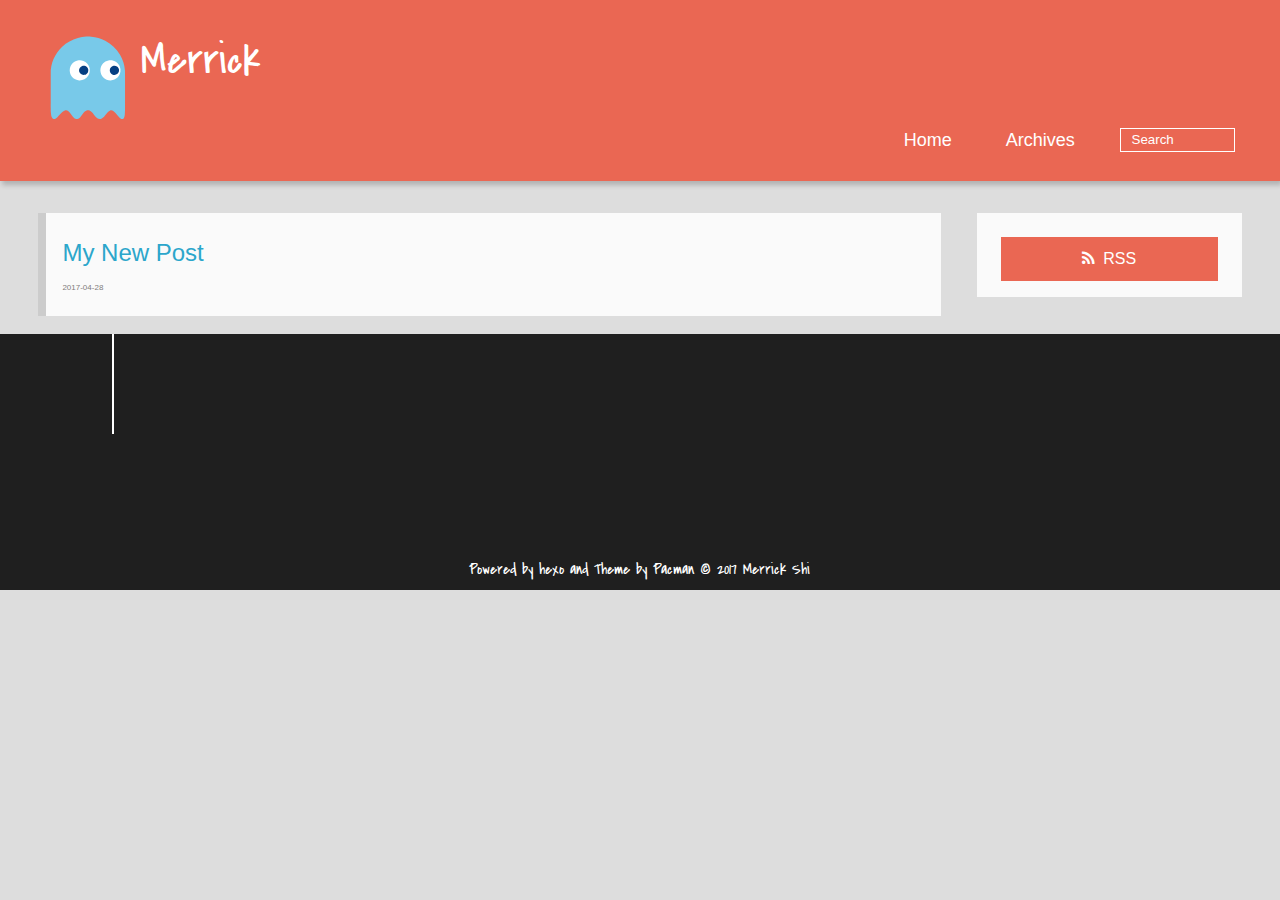
==== index.html @ 4b2f4766 "removed pages" ====
<!DOCTYPE HTML>
<html >
<head>
  <meta charset="UTF-8">
  
    <title>Merrick</title>
    <meta name="viewport" content="width=device-width, initial-scale=1, maximum-scale=3, minimum-scale=1">
    
    <meta name="author" content="Merrick Shi">
    
    
    
    
    
    <link rel="icon" href="/img/favicon.ico">
    
    
    <link rel="apple-touch-icon" href="/img/pacman.jpg">
    <link rel="apple-touch-icon-precomposed" href="/img/pacman.jpg">
    
    <link rel="stylesheet" href="/css/style.css">
</head>

  <body>
    <header>
      <div>
		
			<div id="imglogo">
				<a href="/"><img src="/img/logo.svg" alt="Merrick" title="Merrick"/></a>
			</div>
			
			<div id="textlogo">
				<h1 class="site-name"><a href="/" title="Merrick">Merrick</a></h1>
				<h2 class="blog-motto"></h2>
			</div>
			<div class="navbar"><a class="navbutton navmobile" href="#" title="Menu">
			</a></div>
			<nav class="animated">
				<ul>
					
						<li><a href="/">Home</a></li>
					
						<li><a href="/archives">Archives</a></li>
					
					<li>
					
					<form class="search" action="//google.com/search" method="get" accept-charset="utf-8">
						<label>Search</label>
						<input type="text" id="search" name="q" autocomplete="off" maxlength="20" placeholder="Search" />
						<input type="hidden" name="q" value="site:merrickshi.win">
					</form>
					
					</li>
				</ul>
			</nav>			
</div>

    </header>
    <div id="container">
      <div id="main">

  <section class="post" itemscope itemprop="blogPost">
  
    <a href="/2017/04/28/My-New-Post/" title="My New Post" itemprop="url">
  
    <h1 itemprop="name">My New Post</h1>
    
     
           <p itemprop="description" ></p>
        
    
    <time datetime="2017-04-28T09:28:12.000Z" itemprop="datePublished">2017-04-28</time>
  </a>
</section>


</div>
      <div class="openaside"><a class="navbutton" href="#" title="Show Sidebar"></a></div>

<div id="asidepart">
<div class="closeaside"><a class="closebutton" href="#" title="Hide Sidebar"></a></div>
<aside class="clearfix">

  

  

  <div class="rsspart">
	<a href="null" target="_blank" title="rss">RSS</a>
</div>

</aside>
</div>
    </div>
    <footer><div id="footer" >
	
	<div class="line">
		<span></span>
		<div class="author"></div>
	</div>
	
	
	<div class="social-font clearfix">
		
		
		
		
		
	</div>
		<p class="copyright">Powered by <a href="http://hexo.io" target="_blank" title="hexo">hexo</a> and Theme by <a href="https://github.com/A-limon/pacman" target="_blank" title="Pacman">Pacman</a> © 2017 
		
		<a href="http://merrickshi.win" target="_blank" title="Merrick Shi">Merrick Shi</a>
		
		</p>
</div>
</footer>
    <script src="/js/jquery-2.1.0.min.js"></script>
<script type="text/javascript">
$(document).ready(function(){ 
  $('.navbar').click(function(){
    $('header nav').toggleClass('shownav');
  });
  var myWidth = 0;
  function getSize(){
    if( typeof( window.innerWidth ) == 'number' ) {
      myWidth = window.innerWidth;
    } else if( document.documentElement && document.documentElement.clientWidth) {
      myWidth = document.documentElement.clientWidth;
    };
  };
  var m = $('#main'),
      a = $('#asidepart'),
      c = $('.closeaside'),
      o = $('.openaside');
  $(window).resize(function(){
    getSize(); 
    if (myWidth >= 1024) {
      $('header nav').removeClass('shownav');
    }else
    {
      m.removeClass('moveMain');
      a.css('display', 'block').removeClass('fadeOut');
      o.css('display', 'none');
        
    }
  });
  c.click(function(){
    a.addClass('fadeOut').css('display', 'none');
    o.css('display', 'block').addClass('fadeIn');
    m.addClass('moveMain');
  });
  o.click(function(){
    o.css('display', 'none').removeClass('beforeFadeIn');
    a.css('display', 'block').removeClass('fadeOut').addClass('fadeIn');      
    m.removeClass('moveMain');
  });
  $(window).scroll(function(){
    o.css("top",Math.max(80,260-$(this).scrollTop()));
  });
});
</script>







  </body>
 </html>
---- css/style.css ----
html,
body,
div,
span,
applet,
object,
iframe,
h1,
h2,
h3,
h4,
h5,
h6,
p,
blockquote,
pre,
a,
abbr,
acronym,
address,
big,
cite,
code,
del,
dfn,
em,
img,
ins,
kbd,
q,
s,
samp,
small,
strike,
strong,
sub,
sup,
tt,
var,
dl,
dt,
dd,
ol,
ul,
li,
fieldset,
form,
label,
legend,
table,
caption,
tbody,
tfoot,
thead,
tr,
th,
td {
  margin: 0;
  padding: 0;
  border: 0;
  outline: 0;
  font-weight: inherit;
  font-style: inherit;
  font-family: inherit;
  font-size: 100%;
  vertical-align: baseline;
}
body {
  line-height: 1;
  color: #000;
  background: #fff;
}
ol,
ul {
  list-style: none;
}
table {
  border-collapse: separate;
  border-spacing: 0;
  vertical-align: middle;
}
caption,
th,
td {
  text-align: left;
  font-weight: normal;
  vertical-align: middle;
}
a img {
  border: none;
}
/* custom Font*/
@font-face {
  font-family: "covered_by_your_graceregular";
  font-weight: normal;
  font-style: normal;
  src: url("../font/coveredbyyourgrace-webfont.eot");
  src: url("../font/coveredbyyourgrace-webfont.eot?#iefix") format('embedded-opentype'), url("../font/coveredbyyourgrace-webfont.svg#covered_by_your_graceregular") format('svg'), url("../font/coveredbyyourgrace-webfont.woff") format('woff'), url("../font/coveredbyyourgrace-webfont.ttf") format('truetype');
}
/* icon Font */
@font-face {
  font-family: "FontAwesome";
  font-style: normal;
  font-weight: normal;
  src: url("../font/fontawesome-webfont.eot?v=#4.0.3");
  src: url("../font/fontawesome-webfont.eot?#iefix&v=#4.0.3") format("embedded-opentype"), url("../font/fontawesome-webfont.woff?v=#4.0.3") format("woff"), url("../font/fontawesome-webfont.ttf?v=#4.0.3") format("truetype"), url("../font/fontawesome-webfont.svg#fontawesomeregular?v=#4.0.3") format("svg");
}
/* Public style */
* {
  -webkit-margin-before: 0;
  -webkit-margin-after: 0;
}
body {
  background: #ddd;
  font-family: "Helvetica Neue", "Helvetica", "Microsoft YaHei", "WenQuanYi Micro Hei", Arial, sans-serif;
  font-size: 100%;
  color: #817c7c;
  line-height: 1.5;
}
small {
  font-size: 80%;
}
sub,
sup {
  font-size: 75%;
  line-height: 0;
  position: relative;
  vertical-align: baseline;
}
sup {
  top: -0.5em;
  padding-left: 0.3em;
}
sub {
  bottom: -0.25em;
}
a {
  text-decoration: none;
  color: #817c7c;
}
a:hover,
a:focus {
  outline: 0;
  text-decoration: none;
  -webkit-transition: color 0.25s, background 0.5s;
  -moz-transition: color 0.25s, background 0.5s;
  -o-transition: color 0.25s, background 0.5s;
  -ms-transition: color 0.25s, background 0.5s;
  transition: color 0.25s, background 0.5s;
}
a:hover:before {
  -webkit-transition: color 0.25s, background 0.5s;
  -moz-transition: color 0.25s, background 0.5s;
  -o-transition: color 0.25s, background 0.5s;
  -ms-transition: color 0.25s, background 0.5s;
  transition: color 0.25s, background 0.5s;
}
input:focus {
  outline: none;
}
input,
button {
  margin: 0;
  padding: 0;
}
input::-moz-focus-inner,
button::-moz-focus-inner {
  border: 0;
  padding: 0;
}
h1 {
  font-size: 1.5em;
}
.fa {
  display: inline-block;
  font-family: FontAwesome;
  font-style: normal;
  font-weight: normal;
  line-height: 1;
  -webkit-font-smoothing: antialiased;
  -moz-osx-font-smoothing: grayscale;
}
.clearfix {
  zoom: 1;
}
.clearfix:before,
.clearfix:after {
  content: "";
  display: table;
}
.clearfix:after {
  clear: both;
}
::-webkit-input-placeholder {
  color: #fff;
  padding: 2px 0 0 4px;
}
::-moz-placeholder {
  color: #fff;
  padding: 2px 0 0 4px;
}
:-ms-input-placeholder {
  color: #fff;
  padding: 2px 0 0 4px;
}
::-webkit-input-placeholder::before {
  font-family: "FontAwesome";
  -webkit-font-smoothing: antialiased;
  -moz-osx-font-smoothing: grayscale;
  content: "\f002";
  padding-right: 4px;
}
::-moz-placeholder:before {
  font-family: "FontAwesome";
  -webkit-font-smoothing: antialiased;
  -moz-osx-font-smoothing: grayscale;
  content: "\f002";
  padding-right: 4px;
}
:-ms-input-placeholder::before {
  font-family: "FontAwesome";
  -webkit-font-smoothing: antialiased;
  -moz-osx-font-smoothing: grayscale;
  content: "\f002";
  padding-right: 4px;
}
input[type="search"]::-webkit-search-cancel-button,
input[type="search"]::-webkit-search-decoration {
  -webkit-appearance: none;
}
::-webkit-search-cancel-button:after {
  font-family: "FontAwesome";
  -webkit-font-smoothing: antialiased;
  -moz-osx-font-smoothing: grayscale;
  content: '\f00d';
  color: #fff;
  padding-right: 4px;
}
/* css3 animate */
.animated {
  -webkit-animation-fill-mode: both;
  -moz-animation-fill-mode: both;
  -o-animation-fill-mode: both;
  -ms-animation-fill-mode: both;
  animation-fill-mode: both;
  -webkit-animation-duration: 1s;
  -moz-animation-duration: 1s;
  -o-animation-duration: 1s;
  -ms-animation-duration: 1s;
  animation-duration: 1s;
}
@-webkit-keyframes fadeIn {
  0% {
    opacity: 0;
    -ms-filter: "progid:DXImageTransform.Microsoft.Alpha(Opacity=0)";
    filter: alpha(opacity=0);
  }
  100% {
    opacity: 1;
    -ms-filter: none;
    filter: none;
  }
}
.fadeIn {
  -webkit-animation-name: fadeIn;
  -moz-animation-name: fadeIn;
  -o-animation-name: fadeIn;
  -ms-animation-name: fadeIn;
  animation-name: fadeIn;
}
.fadeOut {
  -webkit-animation-name: fadeOut;
  -moz-animation-name: fadeOut;
  -o-animation-name: fadeOut;
  -ms-animation-name: fadeOut;
  animation-name: fadeOut;
}
@-moz-keyframes fadeInDown {
  0% {
    opacity: 0;
    -ms-filter: "progid:DXImageTransform.Microsoft.Alpha(Opacity=0)";
    filter: alpha(opacity=0);
    -webkit-transform: translateY(-20px);
    -moz-transform: translateY(-20px);
    -o-transform: translateY(-20px);
    -ms-transform: translateY(-20px);
    transform: translateY(-20px);
  }
  100% {
    opacity: 1;
    -ms-filter: none;
    filter: none;
    -webkit-transform: translateY(0);
    -moz-transform: translateY(0);
    -o-transform: translateY(0);
    -ms-transform: translateY(0);
    transform: translateY(0);
  }
}
@-webkit-keyframes fadeInDown {
  0% {
    opacity: 0;
    -ms-filter: "progid:DXImageTransform.Microsoft.Alpha(Opacity=0)";
    filter: alpha(opacity=0);
    -webkit-transform: translateY(-20px);
    -moz-transform: translateY(-20px);
    -o-transform: translateY(-20px);
    -ms-transform: translateY(-20px);
    transform: translateY(-20px);
  }
  100% {
    opacity: 1;
    -ms-filter: none;
    filter: none;
    -webkit-transform: translateY(0);
    -moz-transform: translateY(0);
    -o-transform: translateY(0);
    -ms-transform: translateY(0);
    transform: translateY(0);
  }
}
@-o-keyframes fadeInDown {
  0% {
    opacity: 0;
    -ms-filter: "progid:DXImageTransform.Microsoft.Alpha(Opacity=0)";
    filter: alpha(opacity=0);
    -webkit-transform: translateY(-20px);
    -moz-transform: translateY(-20px);
    -o-transform: translateY(-20px);
    -ms-transform: translateY(-20px);
    transform: translateY(-20px);
  }
  100% {
    opacity: 1;
    -ms-filter: none;
    filter: none;
    -webkit-transform: translateY(0);
    -moz-transform: translateY(0);
    -o-transform: translateY(0);
    -ms-transform: translateY(0);
    transform: translateY(0);
  }
}
@keyframes fadeInDown {
  0% {
    opacity: 0;
    -ms-filter: "progid:DXImageTransform.Microsoft.Alpha(Opacity=0)";
    filter: alpha(opacity=0);
    -webkit-transform: translateY(-20px);
    -moz-transform: translateY(-20px);
    -o-transform: translateY(-20px);
    -ms-transform: translateY(-20px);
    transform: translateY(-20px);
  }
  100% {
    opacity: 1;
    -ms-filter: none;
    filter: none;
    -webkit-transform: translateY(0);
    -moz-transform: translateY(0);
    -o-transform: translateY(0);
    -ms-transform: translateY(0);
    transform: translateY(0);
  }
}
body >header {
  width: 100%;
  -webkit-box-shadow: 2px 4px 5px rgba(3,3,3,0.2);
  box-shadow: 2px 4px 5px rgba(3,3,3,0.2);
  background: #ea6753;
  color: #fff;
  padding: 1em 0 0.8em;
}
@media only screen and (min-width: 1024px) {
  body >header {
    padding: 1.8em 0 1.5em;
  }
}
body >header >div {
  width: 95%;
  margin: 0 auto;
  position: relative;
  overflow: hidden;
}
@media only screen and (min-width: 1024px) {
  body >header >div {
    width: 93%;
  }
}
body >header a {
  display: block;
  color: #fff;
}
#imglogo {
  float: left;
  width: 4em;
  height: 4em;
}
@media only screen and (min-width: 768px) {
  #imglogo {
    width: 5em;
  }
}
@media only screen and (min-width: 1024px) {
  #imglogo {
    width: 5.5em;
  }
}
#imglogo img {
  width: 4em;
}
@media only screen and (min-width: 768px) {
  #imglogo img {
    width: 5em;
  }
}
@media only screen and (min-width: 1024px) {
  #imglogo img {
    width: 5.5em;
  }
}
#textlogo {
  float: left;
  width: 75%;
  margin-left: 0.5em;
}
#textlogo h1.site-name {
  width: 86%;
  font-family: "covered_by_your_graceregular";
  font-size: 200%;
  line-height: 1.5;
  -webkit-font-smoothing: antialiased;
  -moz-osx-font-smoothing: grayscale;
}
@media only screen and (min-width: 768px) {
  #textlogo h1.site-name {
    font-size: 240%;
  }
}
@media only screen and (min-width: 1024px) {
  #textlogo h1.site-name {
    font-size: 280%;
  }
}
#textlogo h2.blog-motto {
  font-size: 0.7em;
  font-weight: normal;
}
@media only screen and (min-width: 768px) {
  #textlogo h2.blog-motto {
    font-size: 100%;
  }
}
@media only screen and (min-width: 1024px) {
  #textlogo h2.blog-motto {
    font-size: 110%;
  }
}
.navbar {
  position: absolute;
  width: 2em;
  right: 0em;
  top: 1em;
  padding: 0.5em;
}
@media only screen and (min-width: 1024px) {
  .navbar {
    display: none;
  }
}
.navbutton::before {
  font-family: "FontAwesome";
  -webkit-font-smoothing: antialiased;
  -moz-osx-font-smoothing: grayscale;
  content: "\f0c9";
}
.navmobile::before {
  padding-left: 1em;
}
header nav {
  float: left;
  width: 100%;
  font-size: 112.5%;
  padding-top: 0.5em;
  max-height: 0.01em;
  -webkit-transition: max-height 1s ease-out;
  -moz-transition: max-height 1s ease-out;
  -o-transition: max-height 1s ease-out;
  -ms-transition: max-height 1s ease-out;
  transition: max-height 1s ease-out;
}
@media only screen and (min-width: 568px) {
  header nav {
    width: 50%;
  }
}
@media only screen and (min-width: 1024px) {
  header nav {
    float: right;
    width: auto;
    margin-top: 1em;
    max-height: none;
  }
}
@media only screen and (min-width: 1024px) {
  header nav ul {
    float: right;
  }
}
@media only screen and (min-width: 1024px) {
  header nav ul li {
    float: left;
  }
}
header nav ul li a {
  padding: 0.2em 0 0.2em 1em;
}
@media only screen and (min-width: 1024px) {
  header nav ul li a {
    padding: 0.2em 1.5em;
  }
}
header nav ul li a:hover {
  background: #dd2c11;
  color: #e9cd4c;
}
.shownav {
  max-height: 40em;
}
.search {
  padding: 0.1em 0 0 1em;
}
.search input {
  line-height: 1.7;
  border: 1px solid #fff;
  color: #fff;
  background: transparent;
  width: 80%;
  padding-left: 0.5em;
}
@media only screen and (min-width: 1024px) {
  .search input {
    width: 8em;
    -webkit-transition: 0.5s width;
    -moz-transition: 0.5s width;
    -o-transition: 0.5s width;
    -ms-transition: 0.5s width;
    transition: 0.5s width;
  }
  .search input:focus {
    width: 15em;
  }
}
.search label {
  display: none;
}
/* index layout */
#container {
  width: 95%;
  margin: 0 auto;
  overflow: hidden;
}
@media only screen and (min-width: 768px) {
  #container {
    width: 96%;
  }
}
@media only screen and (min-width: 1024px) {
  #container {
    width: 94%;
  }
}
@media only screen and (min-width: 1560px) {
  #container {
    width: 82%;
  }
}
#main {
  margin: 1em 0 0;
  line-height: 1.8;
}
@media only screen and (min-width: 1024px) {
  #main {
    margin: 2em 0 0;
    width: 75%;
    float: left;
    -webkit-transition: margin 0.5s ease-out;
    -moz-transition: margin 0.5s ease-out;
    -o-transition: margin 0.5s ease-out;
    -ms-transition: margin 0.5s ease-out;
    transition: margin 0.5s ease-out;
  }
}
#main section.post {
  background: #fafafa;
  margin-bottom: 0.125em;
}
#main section.post a {
  display: block;
  border-left: 0.5em solid #ccc;
  -webkit-transition: border-left 0.45s;
  -moz-transition: border-left 0.45s;
  -o-transition: border-left 0.45s;
  -ms-transition: border-left 0.45s;
  transition: border-left 0.45s;
  padding: 0.5em;
}
@media only screen and (min-width: 768px) {
  #main section.post a {
    padding: 1em;
  }
}
#main section.post a:hover {
  border-left: 0.5em solid #ea6753;
}
#main section.post a h1 {
  color: #2ca6cb;
  line-height: 2;
}
#main section.post a p {
  color: #817c7c;
}
#main section.post a time {
  color: #817c7c;
  display: block;
  margin: 0.5em 0;
  font-size: 0.5em;
}
.moveMain {
  margin-left: 10% !important;
}
#page-nav {
  background: #fafafa;
  text-align: center;
  overflow: hidden;
}
#page-nav a,
#page-nav span {
  display: inline-block;
  padding: 0.5em 1em;
}
#page-nav a {
  color: #2ca6cb;
}
#page-nav a:hover {
  background: #ccc;
  color: #ea6753;
}
#page-nav .prev {
  float: left;
  border-left: 0.5em solid #ccc;
  -webkit-transition: border-left 0.5s;
  -moz-transition: border-left 0.5s;
  -o-transition: border-left 0.5s;
  -ms-transition: border-left 0.5s;
  transition: border-left 0.5s;
}
#page-nav .prev:hover {
  border-left: 0.5em solid #ea6753;
}
#page-nav .next {
  float: right;
}
#page-nav .page-number {
  display: none;
}
@media only screen and (min-width: 768px) {
  #page-nav .page-number {
    display: inline-block;
  }
}
#page-nav .current {
  color: #b8b8b8;
  font-weight: bold;
}
#page-nav .space {
  color: #2ca6cb;
}
/* page layout */
@media only screen and (min-width: 1024px) {
  .page {
    margin-left: 10% !important;
  }
}
/* archive layout */
.category-icon:before,
.tag-icon:before,
.archive-icon:before {
  font-family: "FontAwesome";
  -webkit-font-smoothing: antialiased;
  -moz-osx-font-smoothing: grayscale;
  color: #ccc;
  font-size: 100%;
  padding-right: 0.3em;
}
.category-icon:before {
  content: "\f07b";
}
.tag-icon:before {
  content: "\f02c";
}
.archive-icon:before {
  content: "\f187";
}
.archive-title {
  margin: 1em 0;
  width: 97%;
  padding: 2em 0 2em 3%;
  background: #fafafa;
  border-left: 0.5em solid #ccc;
}
@media only screen and (min-width: 1024px) {
  .archive-title {
    margin: 2em 0;
    width: 18.5%;
    padding-left: 0.5%;
    float: left;
  }
}
.archive-title h2 {
  width: 90%;
  color: #2ca6cb;
  font-size: 120%;
}
.archive-title a {
  color: #2ca6cb;
  -webkit-transition: color 0.5s;
  -moz-transition: color 0.5s;
  -o-transition: color 0.5s;
  -ms-transition: color 0.5s;
  transition: color 0.5s;
}
.archive-title a:hover {
  color: #ea6753;
  -webkit-transition: color 0.5s;
  -moz-transition: color 0.5s;
  -o-transition: color 0.5s;
  -ms-transition: color 0.5s;
  transition: color 0.5s;
}
.current {
  color: #ea6753 !important;
}
@media only screen and (min-width: 768px) {
  .archive-part {
    min-height: 200px;
  }
}
@media only screen and (min-width: 1024px) {
  .archive-part {
    width: 78% !important;
    float: right;
    margin-left: 2% !important;
  }
}
.archive-part section.post {
  width: 100%;
}
@media only screen and (min-width: 768px) {
  .archive-part section.post {
    float: left;
    width: 50%;
  }
}
@media only screen and (min-width: 1024px) {
  .archive-part section.post {
    width: 33.333%;
  }
}
@media only screen and (min-width: 768px) {
  .archive-nav {
    width: 100%;
    float: left;
    margin-top: 1em;
  }
}
/* tags&categories layout */
.all-list-box {
  min-height: 400px;
}
.post,
.page {
  background: #fafafa;
}
.post a,
.page a {
  color: #2ca6cb;
}
.post a:hover,
.page a:hover {
  color: #ea6753;
}
@media only screen and (min-width: 768px) {
  article header.article-info {
    border-bottom: 1px solid #dbdbdb;
  }
}
article header.article-info >h1 {
  padding: 0.2em 3%;
  font-size: 170%;
  line-height: 1.5;
  word-wrap: break-word;
  word-break: normal;
  -webkit-font-smoothing: antialiased;
  -moz-osx-font-smoothing: grayscale;
  border-left: 5px solid #ea6753;
}
@media only screen and (min-width: 1024px) {
  article header.article-info >h1 {
    font-size: 200%;
    padding-top: 0.3em;
  }
}
article header.article-info >p.article-author {
  padding: 0.3em 4% 0.3em 0;
  text-align: right;
  border-bottom: 1px solid #dbdbdb;
}
@media only screen and (min-width: 768px) {
  article header.article-info >p.article-author {
    float: right;
    border-bottom: none;
  }
}
article header.article-info >p.article-time {
  padding-top: 0.5em;
  font-size: 0.8em;
  text-align: center;
}
@media only screen and (min-width: 768px) {
  article header.article-info >p.article-time {
    float: right;
    margin-right: 1em;
    padding-top: 0.1em;
    font-size: 0.9em;
  }
}
article header.article-info >p.article-time:before {
  font-family: "FontAwesome";
  font-size: 130%;
  content: "\f017";
  -webkit-font-smoothing: antialiased;
  -moz-osx-font-smoothing: grayscale;
}
article .article-content {
  padding: 1.5em 4%;
}
article .article-content .kb {
  padding: 0.1em 0.6em;
  border: 1px solid #ccc;
  background-color: code-color;
  color: #8f8f8f;
  -webkit-box-shadow: 0 1px 0 rgba(0,0,0,0.2), 0 0 0 2px #fff inset;
  box-shadow: 0 1px 0 rgba(0,0,0,0.2), 0 0 0 2px #fff inset;
  border-radius: 3px;
  display: inline-block;
  margin: 0 0.1em;
  text-shadow: 0 1px 0 #fff;
  line-height: 1.5;
  white-space: nowrap;
}
article .article-content h1,
article .article-content h2 {
  font-size: 180%;
  line-height: 1.2em;
}
article .article-content h3,
article .article-content h4,
article .article-content h5,
article .article-content h6 {
  font-size: 140%;
}
article .article-content h1,
article .article-content h2,
article .article-content h3,
article .article-content h4,
article .article-content h5,
article .article-content h6 {
  color: #333;
  -webkit-font-smoothing: antialiased;
  -moz-osx-font-smoothing: grayscale;
  padding: 0.3em 0;
  margin: 0.5em 0;
}
article .article-content h1 >code,
article .article-content h2 >code,
article .article-content h3 >code,
article .article-content h4 >code,
article .article-content h5 >code,
article .article-content h6 >code {
  color: #a3a3a3;
}
article .article-content hr {
  border: 1px solid #dbdbdb;
}
article .article-content strong {
  font-weight: bold;
}
article .article-content em {
  font-style: italic;
}
article .article-content acronym,
article .article-content abbr {
  border-bottom: 1px dotted;
}
article .article-content blockquote {
  border-left: 0.2em solid #ea6753;
  margin: 0.65em 0 0.65em 4%;
  padding-left: 1%;
  line-height: 1.5;
  font-size: 110%;
}
article .article-content blockquote footer {
  background: #fafafa;
  padding: 0;
  margin: 0;
  font-size: 80%;
  line-height: 1em;
}
article .article-content blockquote cite {
  font-style: italic;
  padding-left: 0.5em;
}
article .article-content ul,
article .article-content ol {
  padding-left: 2em;
  font-size: 105%;
}
@media only screen and (min-width: 768px) {
  article .article-content ul,
  article .article-content ol {
    padding-left: 3em;
  }
}
article .article-content ul li {
  list-style: disc;
  text-align: match-parent;
  margin: 0.5em 0;
}
article .article-content ol li {
  list-style-type: decimal;
  margin: 0.5em 0;
}
article .article-content dl dt {
  font-weight: blod;
}
article .article-content ul li>code,
article .article-content ol li>code,
article .article-content p code,
article .article-content strong code,
article .article-content em code {
  font-family: Monaco, Menlo, Consolas, Courier New, monospace;
  background: #eee;
  color: #747070;
  border: 1px solid #d6d6d6;
  padding: 0 5px;
  margin: 0 2px;
  font-size: 90%;
  white-space: nowrap;
  text-shadow: 0 1px #fff;
}
article .article-content p {
  font-size: 105%;
  line-height: 1.7;
  margin: 0.7em 0;
}
@media only screen and (min-width: 1024px) {
  article .article-content p {
    margin: 1.2em 0;
  }
}
article .article-content img,
article .article-content video,
article .article-content figure img {
  max-width: 100%;
  display: block;
  margin: auto;
  height: auto;
  vertical-align: middle;
  padding-top: 0.5em;
}
@media only screen and (min-width: 1024px) {
  article .article-content img,
  article .article-content video,
  article .article-content figure img {
    padding-top: 0.7em;
  }
}
article .article-content figcaption,
article .article-content .caption {
  text-align: center;
  display: block;
  font-size: 0.9em;
  font-weight: blod;
}
article .article-content .video-container {
  position: relative;
  padding-top: 56%;
  height: 0;
  overflow: hidden;
}
article .article-content .video-container iframe,
article .article-content .video-container object,
article .article-content .video-container embed {
  position: absolute;
  top: 0;
  left: 0;
  width: 100%;
  height: 100%;
  margin-top: 0;
}
article .article-content table {
  width: 100%;
  border-collapse: collapse;
  border-spacing: 0;
}
article .article-content table th {
  font-weight: bold;
  border-bottom: 3px solid #dbdbdb;
  padding-bottom: 0.5em;
}
article .article-content table td {
  border-bottom: 1px solid #dbdbdb;
  padding: 10px 0;
}
article .article-content .pullquote {
  text-align: left;
  width: 45%;
  margin: 0;
  border: none;
}
article .article-content .left {
  margin-left: 0.5em;
  margin-right: 1em;
  float: left;
}
article .article-content .right {
  margin-right: 0.5em;
  margin-left: 1em;
  float: right;
}
footer.article-footer {
  background: #fafafa;
  padding: 0 4%;
  margin: 0;
  border-top: 1px solid #dbdbdb;
}
.article-share {
  float: right;
  width: 100%;
}
@media only screen and (min-width: 568px) {
  .article-share {
    width: 60%;
  }
}
@media only screen and (min-width: 768px) {
  .article-share {
    width: 40%;
  }
}
.share span {
  float: right;
  height: 3em;
  width: 1em;
  margin-right: 0.5em;
  position: relative;
  color: #d6d6d6;
}
.share span:before {
  font-family: "FontAwesome";
  content: "\f064";
  font-size: 1em;
  -webkit-font-smoothing: antialiased;
  -moz-osx-font-smoothing: grayscale;
  width: 1.5em;
  height: 1.5em;
  position: absolute;
  top: 50%;
  left: 50%;
  margin-top: -0.75em;
  margin-left: -0.75em;
}
.share a {
  float: right;
  width: 3em;
  height: 3em;
  display: block;
  position: relative;
}
.share a:before {
  font-size: 100%;
  font-family: "FontAwesome";
  text-align: center;
  color: #817c7c;
  -webkit-font-smoothing: antialiased;
  -moz-osx-font-smoothing: grayscale;
  width: 1.5em;
  height: 1.5em;
  position: absolute;
  top: 50%;
  left: 50%;
  margin-top: -0.75em;
  margin-left: -0.75em;
}
.share a:hover:before {
  color: #fff;
}
.article-share-twitter:before {
  content: "\f099";
}
.article-share-twitter:hover {
  background: #00aced;
  text-shadow: 0 1px #008abe;
}
.article-share-facebook:before {
  content: "\f09a";
}
.article-share-facebook:hover {
  background: #3b5998;
  text-shadow: 0 1px #2f477a;
}
.article-share-weibo:before {
  content: "\f18a";
}
.article-share-weibo:hover {
  background: #eb182c;
  text-shadow: 0 1px #bf1121;
}
.article-share-qrcode:before {
  content: "\f029";
}
.article-share-qrcode:hover {
  background: #49ae0f;
  text-shadow: 0 1px #3a8b0c;
}
.article-back-to-top:before {
  content: "\f062";
}
.article-back-to-top:hover {
  background: #762c54;
  text-shadow: 0 1px #5e2343;
}
.qrcode {
  width: 15em;
  height: 15em;
  position: absolute;
  top: 50%;
  left: 50%;
  margin-top: -7.5em;
  margin-left: -7.5em;
  background: #fff;
  border: 2px solid #ccc;
  border-radius: 3px;
  display: inline-block;
  opacity: 0;
  -ms-filter: "progid:DXImageTransform.Microsoft.Alpha(Opacity=0)";
  filter: alpha(opacity=0);
  position: fixed;
  text-align: center;
  visibility: hidden;
  z-index: 10;
  -webkit-transition: opacity 0.5s;
  -moz-transition: opacity 0.5s;
  -o-transition: opacity 0.5s;
  -ms-transition: opacity 0.5s;
  transition: opacity 0.5s;
}
@media only screen and (min-width: 1024px) {
  .qrcode {
    width: 20em;
    height: 20em;
    position: absolute;
    top: 50%;
    left: 50%;
    margin-top: -10em;
    margin-left: -10em;
    position: fixed;
  }
}
.qrcode span {
  display: block;
  width: 80%;
  height: 1.5em;
  font-size: 80%;
  float: left;
}
.qrcode span:before {
  content: none;
}
.qrcode a {
  display: block;
  width: 16%;
  height: 1.5em;
  float: left;
}
.qrcode img {
  width: 90%;
  height: 90%;
}
.qrclose:before {
  font-family: "FontAwesome";
  -webkit-font-smoothing: antialiased;
  -moz-osx-font-smoothing: grayscale;
  content: "\f057";
  color: #ccc;
}
.qrclose:hover:before {
  color: #2ca6cb !important;
}
.overlay {
  display: none !important;
}
.overlay:target+.qrcode {
  opacity: 1;
  -ms-filter: none;
  filter: none;
  visibility: visible;
}
.article-tags,
.article-categories {
  padding: 0.5em 0;
  float: left;
  width: 100%;
}
@media only screen and (min-width: 568px) {
  .article-tags,
  .article-categories {
    width: 50%;
  }
}
@media only screen and (min-width: 768px) {
  .article-tags,
  .article-categories {
    width: 30%;
  }
}
.article-tags {
  color: #d6d6d6;
}
.article-tags span {
  position: relative;
  float: left;
  width: 1em;
  height: 2em;
  margin-right: 0.5em;
}
.article-tags span:before {
  font-family: "FontAwesome";
  -webkit-font-smoothing: antialiased;
  -moz-osx-font-smoothing: grayscale;
  width: 1.2em;
  height: 1.2em;
  position: absolute;
  top: 50%;
  left: 50%;
  margin-top: -0.6em;
  margin-left: -0.6em;
  content: "\f02c";
}
.article-tags a {
  float: left;
  padding: 0 0.3em;
  margin: 0.3em;
  background: #e6e6e6;
}
.article-tags a:hover {
  color: #fff;
  background: #2ca6cb;
}
.article-categories {
  color: #d6d6d6;
  margin-top: 0.3em;
}
.article-categories span:before {
  font-family: "FontAwesome";
  -webkit-font-smoothing: antialiased;
  -moz-osx-font-smoothing: grayscale;
  content: "\f07b";
}
.article-category-link {
  padding: 0.5em;
  margin: 0 0.3em;
}
.article-category-link:hover {
  color: #fff !important;
  background: #2ca6cb;
}
.article-nav {
  padding: 0 10%;
}
@media only screen and (min-width: 768px) {
  .article-nav {
    padding: 0 4%;
  }
}
.article-nav strong {
  font-size: 0.6em;
}
.article-nav a {
  display: block;
  overflow: hidden;
}
.article-nav .prev a:hover,
.article-nav .next a:hover {
  background: #2ca6cb;
  color: #fff;
}
.article-nav .prev {
  width: 100%;
  float: left;
}
.article-nav .prev strong {
  padding-left: 1.8em;
}
.article-nav .prev span:before {
  font-family: "FontAwesome";
  -webkit-font-smoothing: antialiased;
  -moz-osx-font-smoothing: grayscale;
  content: "\f100";
  padding-right: 0.5em;
}
@media only screen and (min-width: 768px) {
  .article-nav .prev {
    width: 45%;
    float: left;
  }
}
.article-nav .next {
  width: 100%;
  float: left;
  text-align: left;
}
.article-nav .next strong {
  padding-left: 1.5em;
}
.article-nav .next span:before {
  font-family: "FontAwesome";
  -webkit-font-smoothing: antialiased;
  -moz-osx-font-smoothing: grayscale;
  content: "\f101";
  padding-right: 0.5em;
}
@media only screen and (min-width: 768px) {
  .article-nav .next {
    width: 45%;
    float: right;
    text-align: right;
  }
  .article-nav .next strong {
    padding-right: 1.8em;
  }
  .article-nav .next span:before {
    content: none;
  }
  .article-nav .next span:after {
    font-family: "FontAwesome";
    -webkit-font-smoothing: antialiased;
    -moz-osx-font-smoothing: grayscale;
    content: "\f101";
    padding-left: 0.5em;
  }
}
section.comment {
  padding: 0 4%;
  margin: 1em 0;
}
.toc-article {
  background: #eee;
  margin: 2em 0 0 0.5em;
  padding: 1em;
}
.toc-article strong {
  padding: 0.3em 0;
}
#toc {
  line-height: 1em;
  font-size: 0.8em;
  float: right;
}
#toc .toc {
  padding: 0;
}
#toc .toc li {
  list-style-type: none;
}
#toc .toc-child {
  padding-left: 1.5em;
}
#toc.toc-aside {
  display: none;
  width: 13%;
  position: fixed;
  right: 2%;
  top: 320px;
  overflow: hidden;
  line-height: 1.5em;
  font-size: 1em;
  color: #333;
  opacity: 0.6;
  -ms-filter: "progid:DXImageTransform.Microsoft.Alpha(Opacity=60)";
  filter: alpha(opacity=60);
  -webkit-transition: opacity 1s ease-out;
  -moz-transition: opacity 1s ease-out;
  -o-transition: opacity 1s ease-out;
  -ms-transition: opacity 1s ease-out;
  transition: opacity 1s ease-out;
}
#toc.toc-aside strong {
  padding: 0.3em 0;
  color: #817c7c;
}
#toc.toc-aside:hover {
  -webkit-transition: opacity 0.3s ease-out;
  -moz-transition: opacity 0.3s ease-out;
  -o-transition: opacity 0.3s ease-out;
  -ms-transition: opacity 0.3s ease-out;
  transition: opacity 0.3s ease-out;
  opacity: 1;
  -ms-filter: none;
  filter: none;
}
#toc.toc-aside a {
  -webkit-transition: color 1s ease-out;
  -moz-transition: color 1s ease-out;
  -o-transition: color 1s ease-out;
  -ms-transition: color 1s ease-out;
  transition: color 1s ease-out;
}
#toc.toc-aside a:hover {
  color: #ea6753;
  -webkit-transition: color 0.3s ease-out;
  -moz-transition: color 0.3s ease-out;
  -o-transition: color 0.3s ease-out;
  -ms-transition: color 0.3s ease-out;
  transition: color 0.3s ease-out;
}
.active {
  color: #ea6753 !important;
}
.openaside {
  display: none;
  position: fixed;
  right: 7.5%;
  top: 260px;
}
.openaside a {
  display: block;
  color: #fff;
  border: 1px solid #fff;
  border-radius: 5px;
  background: #ea6753;
  padding: 0.2em 0.55em;
}
.openaside a::before {
  font-family: "FontAwesome";
  -webkit-font-smoothing: antialiased;
  -moz-osx-font-smoothing: grayscale;
  content: "\f0c9";
}
.closeaside {
  display: none;
}
.closeaside a {
  color: #ea6753;
}
.closeaside a:hover {
  color: #2ca6cb;
}
.closeaside a::before {
  font-family: "FontAwesome";
  -webkit-font-smoothing: antialiased;
  -moz-osx-font-smoothing: grayscale;
  content: "\f0c9";
}
@media only screen and (min-width: 1024px) {
  .closeaside {
    display: block;
    position: absolute;
    right: 25px;
    top: 22px;
  }
}
#asidepart {
  background: #fafafa;
  margin: 1em 0 0;
  padding: 0.5em 2% 1em;
}
@media only screen and (min-width: 1024px) {
  #asidepart {
    position: relative;
    float: left;
    width: 18%;
    margin: 2em 0 0 3%;
  }
}
.asidetitle {
  font-size: 1.1em;
  color: #2ca6cb;
  padding: 0 0 0.3125em 0;
  border-bottom: 0.1875em solid #ccc;
}
.asidetitle a {
  color: #2ca6cb;
}
.asidetitle a:hover {
  color: #ea6753;
  -webkit-transition: color 0.5s;
  -moz-transition: color 0.5s;
  -o-transition: color 0.5s;
  -ms-transition: color 0.5s;
  transition: color 0.5s;
}
@media only screen and (min-width: 768px) {
  .categorieslist {
    width: 45%;
    float: left;
    margin: 0 5% 0 0;
  }
}
@media only screen and (min-width: 1024px) {
  .categorieslist {
    width: 100%;
    float: none;
    margin: 1em 0 0;
  }
}
.categorieslist li {
  border-bottom: 1px solid #ccc;
}
.categorieslist li a {
  display: block;
  padding: 0.5em 5%;
}
.categorieslist li a:hover {
  color: #ea6753;
}
.tagslist {
  margin: 1em 0 0;
}
@media only screen and (min-width: 768px) {
  .tagslist {
    width: 45%;
    float: left;
    margin: 0 5% 0 0;
  }
}
@media only screen and (min-width: 1024px) {
  .tagslist {
    width: 100%;
    float: none;
    margin: 1em 0 0;
  }
}
.tagslist ul {
  padding: 0.5em 0;
}
.tagslist ul li {
  float: left;
}
.tagslist ul li a {
  display: block;
  margin: 0.3125em;
  padding: 0.125em 0.3125em;
  background: #dbdbdb;
}
.tagslist ul li a:hover {
  color: #ea6753;
  background: #e6e6e6;
}
.rsspart {
  background: #ea6753;
  width: 100%;
}
@media only screen and (min-width: 768px) {
  .rsspart {
    float: left;
    width: 45%;
    margin: 0 5% 0 0;
  }
}
@media only screen and (min-width: 1024px) {
  .rsspart {
    width: 100%;
    float: none;
    margin: 1em 0 0;
  }
}
.rsspart a {
  color: #fff;
  display: block;
  padding: 0.625em 0;
  text-align: center;
}
.rsspart a:hover {
  color: #ea6753;
  background: #fafafa;
}
.rsspart a::before {
  font-family: "FontAwesome";
  -webkit-font-smoothing: antialiased;
  -moz-osx-font-smoothing: grayscale;
  padding-right: 0.5em;
  content: "\f09e";
}
@media only screen and (min-width: 768px) {
  .archiveslist {
    width: 45%;
    float: left;
    margin: 0 5% 0 0;
  }
}
@media only screen and (min-width: 1024px) {
  .archiveslist {
    width: 100%;
    float: none;
    margin: 1em 0 0;
  }
}
.archiveslist li {
  font-size: 0.8em;
  line-height: 2em;
}
.archiveslist li a {
  padding: 0.5em;
}
.archiveslist li a:hover {
  color: #ea6753;
  -webkit-transition: color 0.25s;
  -moz-transition: color 0.25s;
  -o-transition: color 0.25s;
  -ms-transition: color 0.25s;
  transition: color 0.25s;
}
.archiveslist .archive-list-count:before {
  content: "(";
}
.archiveslist .archive-list-count:after {
  content: ")";
}
.archive-list {
  padding: 0.5em 0;
}
.archive-float ul {
  padding: 0;
}
.archive-float li {
  float: left;
  margin: 0.3em;
}
@media only screen and (min-width: 1024px) {
  .archive-float li {
    float: none;
  }
}
@media only screen and (min-width: 768px) {
  .tagcloudlist {
    width: 45%;
    float: left;
    margin: 0 5% 0 0;
  }
}
@media only screen and (min-width: 1024px) {
  .tagcloudlist {
    width: 100%;
    float: none;
    margin: 1em 0 0;
  }
}
.tagcloudlist .tagcloudlist a {
  padding: 0.2em;
  display: block;
  float: left;
}
.tagcloudlist .tagcloudlist a:hover {
  color: #ea6753;
  -webkit-transition: color 0.25s;
  -moz-transition: color 0.25s;
  -o-transition: color 0.25s;
  -ms-transition: color 0.25s;
  transition: color 0.25s;
}
.linkslist {
  margin-top: 0.5em;
}
@media only screen and (min-width: 768px) {
  .linkslist {
    width: 45%;
    float: left;
    margin: 0 5% 0 0;
  }
}
@media only screen and (min-width: 1024px) {
  .linkslist {
    width: 100%;
    float: none;
    margin: 1em 0 0;
  }
}
.linkslist ul {
  padding: 0.5em 0;
}
.linkslist ul a {
  font-size: 1em;
  line-height: 1.5;
  display: block;
  padding: 0 3%;
}
.linkslist ul a:hover {
  color: #ea6753;
  -webkit-transition: color 0.25s;
  -moz-transition: color 0.25s;
  -o-transition: color 0.25s;
  -ms-transition: color 0.25s;
  transition: color 0.25s;
}
footer {
  margin-top: 1em;
  background: #1f1f1f;
  padding: 0 2% 0.5em;
}
#footer {
  width: 95%;
  margin: 0 auto;
  overflow: hidden;
  position: relative;
}
#footer .line {
  width: 100%;
  height: 14em;
  margin: 0 auto;
}
@media only screen and (min-width: 768px) {
  #footer .line {
    width: 10em;
    float: left;
    position: relative;
  }
}
#footer .line span {
  display: block;
  width: 0.5em;
  height: 6.25em;
  border-right: 0.125em solid #fff;
  margin: 0 auto;
}
@media only screen and (min-width: 768px) {
  #footer .line span {
    position: absolute;
    left: 3em;
    margin: 0 0 1.5em;
  }
}
.author {
  width: 6.875em;
  height: 6.875em;
  margin: 0 auto;
  background: no-repeat url("img/author.jpg") left top;
  -webkit-background-size: 6.875em 6.875em;
  -moz-background-size: 6.875em 6.875em;
  background-size: 6.875em 6.875em;
  border-radius: 3.4375em;
  -webkit-transition: -webkit-transform 2s ease-out;
  -moz-transition: -moz-transform 2s ease-out;
  -o-transition: -o-transform 2s ease-out;
  -ms-transition: -ms-transform 2s ease-out;
  transition: transform 2s ease-out;
}
.author:hover {
  -webkit-transform: rotateZ(360deg);
  -moz-transform: rotateZ(360deg);
  -o-transform: rotateZ(360deg);
  -ms-transform: rotateZ(360deg);
  transform: rotateZ(360deg);
}
@media only screen and (min-width: 768px) {
  .author {
    position: absolute;
    top: 6em;
    margin: 0 0 1.5em;
  }
}
.info {
  font-family: "covered_by_your_graceregular";
  -webkit-font-smoothing: antialiased;
  -moz-osx-font-smoothing: grayscale;
  font-size: 150%;
  line-height: 1.3em;
  width: 90%;
  margin: 0 auto;
  color: #fff;
}
@media only screen and (min-width: 768px) {
  .info {
    margin: 4.5em 0 2em 0;
    float: left;
    width: 75%;
  }
}
.social-font {
  width: 100%;
  margin: 0 auto;
  float: left;
  padding-left: 3%;
}
@media only screen and (min-width: 568px) {
  .social-font {
    padding-left: 20%;
  }
}
@media only screen and (min-width: 768px) {
  .social-font {
    width: 18em;
    position: absolute;
    right: -3em;
    top: 3em;
  }
}
.social-font a {
  float: left;
  display: block;
  width: 14%;
  color: #fff;
  font-size: 180%;
  padding: 0.5em;
}
@media only screen and (min-width: 1024px) {
  .social-font a {
    padding: 0.3em;
  }
}
.social-font a:hover:before {
  color: #2ca6cb;
}
.social-font a[title="weibo"]::before,
.social-font a[title="twitter"]::before,
.social-font a[title="github"]::before,
.social-font a[title="facebook"]::before,
.social-font a[title="linkedin"]::before {
  font-family: "FontAwesome";
  -webkit-font-smoothing: antialiased;
  -moz-osx-font-smoothing: grayscale;
}
.social-font a[title="weibo"]::before {
  content: "\f18a";
}
.social-font a[title="twitter"]::before {
  content: "\f099";
}
.social-font a[title="github"]::before {
  content: "\f09b";
}
.social-font a[title="facebook"]::before {
  content: "\f09a";
}
.social-font a[title="linkedin"]::before {
  content: "\f08c";
}
.copyright {
  -webkit-font-smoothing: antialiased;
  -moz-osx-font-smoothing: grayscale;
  font-family: "covered_by_your_graceregular";
  width: 100%;
  color: #fff;
  text-align: center;
}
@media only screen and (min-width: 768px) {
  .copyright {
    float: left;
  }
}
.copyright a {
  color: #fff;
}
.copyright a:hover {
  color: #2ca6cb;
}
.article-gallery {
  background: #fafafa;
  position: relative;
}
.article-gallery-photos {
  position: relative;
  overflow: hidden;
}
.article-gallery-img {
  display: none;
  max-width: 100%;
img
  display: block;
  max-width: 100%;
  margin: 0 auto;
}
.article-gallery-img:first-child {
  display: block;
}
.article-gallery-img .loaded {
  position: absolute;
  display: block;
}
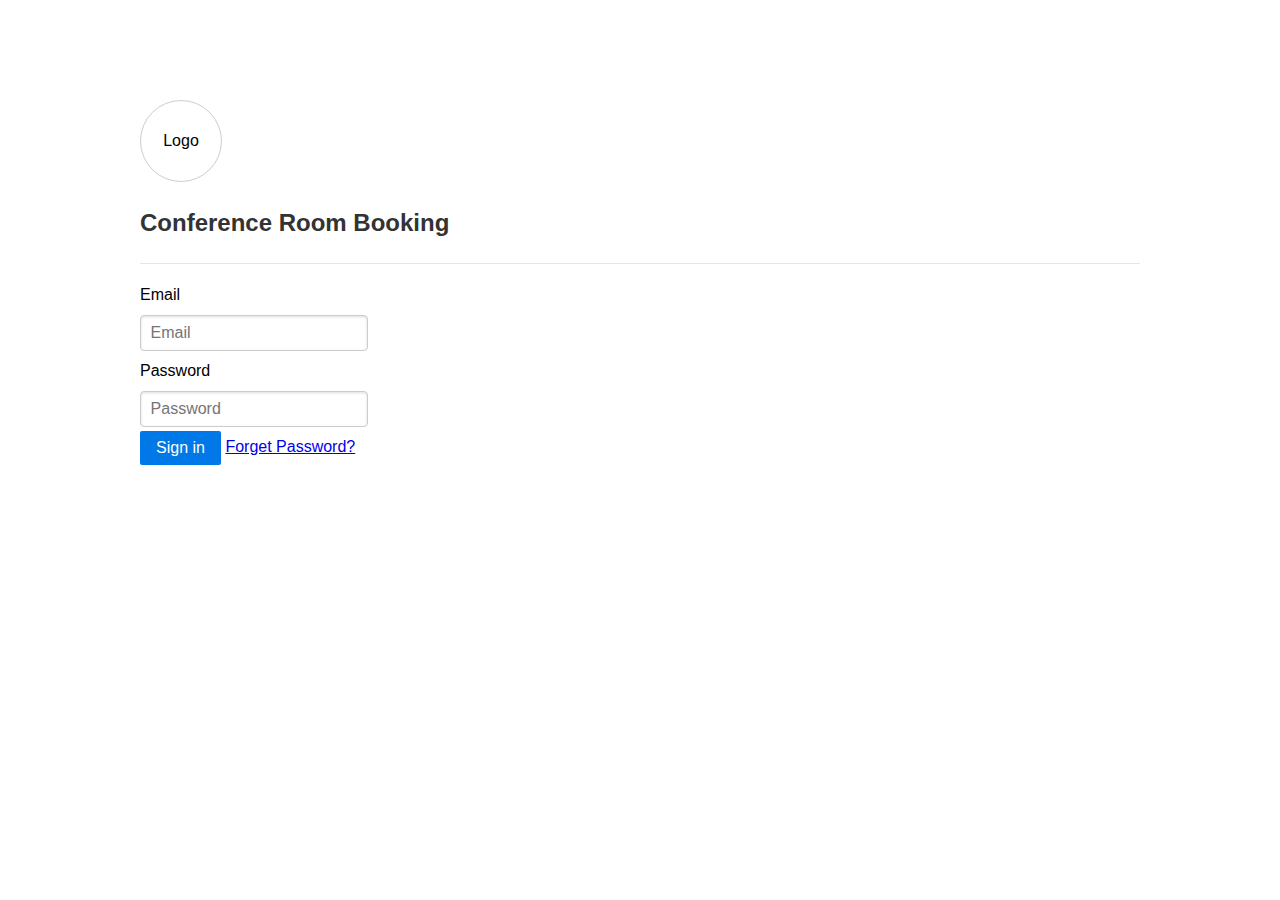
==== commit 6b143bb7: "host" ====
--- a/index.html
+++ b/index.html
@@ -1,171 +1,29 @@
+<!DOCTYPE html>
+<html lang="en">
+<head>
+	<meta charset="UTF-8">
+	<title>Conference Room Booking</title>
 
- <!DOCTYPE HTML>
-<html >
-<head>
-  <meta charset="UTF-8">
-  
-    <title>Merrick</title>
-    <meta name="viewport" content="width=device-width, initial-scale=1, maximum-scale=3, minimum-scale=1">
-    
-    <meta name="author" content="Merrick Shi">
-    
-    
-    
-    
-    
-    <link rel="icon" href="/img/favicon.ico">
-    
-    
-    <link rel="apple-touch-icon" href="/img/pacman.jpg">
-    <link rel="apple-touch-icon-precomposed" href="/img/pacman.jpg">
-    
-    <link rel="stylesheet" href="/css/style.css">
+	<link rel="stylesheet" href="./style/pure-min.css">
+	<link rel="stylesheet" href="./style/style.css">
+
+	<script src="./js/jquery-3.2.1.min.js"></script>
+	<script src="./js/index.js"></script>
 </head>
+<body>
+	<form class="pure-form pure-form-stacked">
+		<div class='circle-content'>Logo</div>
+	    <fieldset>
+	        <legend><h2>Conference Room Booking</h2></legend>
 
-  <body>
-    <header>
-      <div>
-		
-			<div id="imglogo">
-				<a href="/"><img src="/img/logo.svg" alt="Merrick" title="Merrick"/></a>
-			</div>
-			
-			<div id="textlogo">
-				<h1 class="site-name"><a href="/" title="Merrick">Merrick</a></h1>
-				<h2 class="blog-motto"></h2>
-			</div>
-			<div class="navbar"><a class="navbutton navmobile" href="#" title="Menu">
-			</a></div>
-			<nav class="animated">
-				<ul>
-					
-						<li><a href="/">Home</a></li>
-					
-						<li><a href="/archives">Archives</a></li>
-					
-					<li>
-					
-					<form class="search" action="//google.com/search" method="get" accept-charset="utf-8">
-						<label>Search</label>
-						<input type="text" id="search" name="q" autocomplete="off" maxlength="20" placeholder="Search" />
-						<input type="hidden" name="q" value="site:merrickshi.win">
-					</form>
-					
-					</li>
-				</ul>
-			</nav>			
-</div>
+	        <label for="email">Email</label>
+	        <input id="email" type="email" placeholder="Email">
+	        <label for="password">Password</label>
+	        <input id="password" type="password" placeholder="Password">
 
-    </header>
-    <div id="container">
-      <div id="main">
-
-  <section class="post" itemscope itemprop="blogPost">
-  
-    <a href="/2017/04/28/My-New-Post/" title="My New Post" itemprop="url">
-  
-    <h1 itemprop="name">My New Post</h1>
-    
-     
-           <p itemprop="description" ></p>
-        
-    
-    <time datetime="2017-04-28T09:28:12.000Z" itemprop="datePublished">2017-04-28</time>
-  </a>
-</section>
-
-
-</div>
-      <div class="openaside"><a class="navbutton" href="#" title="Show Sidebar"></a></div>
-
-<div id="asidepart">
-<div class="closeaside"><a class="closebutton" href="#" title="Hide Sidebar"></a></div>
-<aside class="clearfix">
-
-  
-
-  
-
-  <div class="rsspart">
-	<a href="null" target="_blank" title="rss">RSS</a>
-</div>
-
-</aside>
-</div>
-    </div>
-    <footer><div id="footer" >
-	
-	<div class="line">
-		<span></span>
-		<div class="author"></div>
-	</div>
-	
-	
-	<div class="social-font clearfix">
-		
-		
-		
-		
-		
-	</div>
-		<p class="copyright">Powered by <a href="http://hexo.io" target="_blank" title="hexo">hexo</a> and Theme by <a href="https://github.com/A-limon/pacman" target="_blank" title="Pacman">Pacman</a> © 2017 
-		
-		<a href="http://merrickshi.win" target="_blank" title="Merrick Shi">Merrick Shi</a>
-		
-		</p>
-</div>
-</footer>
-    <script src="/js/jquery-2.1.0.min.js"></script>
-<script type="text/javascript">
-$(document).ready(function(){ 
-  $('.navbar').click(function(){
-    $('header nav').toggleClass('shownav');
-  });
-  var myWidth = 0;
-  function getSize(){
-    if( typeof( window.innerWidth ) == 'number' ) {
-      myWidth = window.innerWidth;
-    } else if( document.documentElement && document.documentElement.clientWidth) {
-      myWidth = document.documentElement.clientWidth;
-    };
-  };
-  var m = $('#main'),
-      a = $('#asidepart'),
-      c = $('.closeaside'),
-      o = $('.openaside');
-  $(window).resize(function(){
-    getSize(); 
-    if (myWidth >= 1024) {
-      $('header nav').removeClass('shownav');
-    }else
-    {
-      m.removeClass('moveMain');
-      a.css('display', 'block').removeClass('fadeOut');
-      o.css('display', 'none');
-        
-    }
-  });
-  c.click(function(){
-    a.addClass('fadeOut').css('display', 'none');
-    o.css('display', 'block').addClass('fadeIn');
-    m.addClass('moveMain');
-  });
-  o.click(function(){
-    o.css('display', 'none').removeClass('beforeFadeIn');
-    a.css('display', 'block').removeClass('fadeOut').addClass('fadeIn');      
-    m.removeClass('moveMain');
-  });
-  $(window).scroll(function(){
-    o.css("top",Math.max(80,260-$(this).scrollTop()));
-  });
-});
-</script>
-
-
-
-
-
-
-
-  </body>
- </html>
+	        <button class="pure-button pure-button-primary" id='J_login'>Sign in</button>
+	        <a href="mailto:it_support@aaa.com">Forget Password?</a>
+	    </fieldset>
+	</form>
+</body>
+</html>
--- a/style/style.css
+++ b/style/style.css
@@ -0,0 +1,62 @@
+body{
+	width: 1000px;
+	margin: 100px auto;
+	line-height: 2em;
+}
+
+th{
+	font-size: 20px;
+}
+
+table{
+    text-align:left;
+    border-collapse:collapse;
+    line-height: 60px;
+}
+
+table thead{
+    border-bottom:2px solid #000080;
+    text-align: left;
+}
+
+table thead th{
+    border-bottom:2px solid #000080;
+}
+
+.content{
+	width: 1000px;
+	margin: 200px auto;
+	position: relative;
+
+}
+
+.circle-content{
+	cursor: pointer;
+	border: 1px solid #ccc;
+	display: inline-block;
+	height: 80px;
+	width: 80px;
+	border-radius: 50%;
+    text-align: center;
+    line-height: 80px;
+}
+
+.right-content{
+	position: absolute;
+	right: 0px;
+}
+
+.list-content{
+	width: 800px;
+	margin-top: 50px;
+}
+
+
+.room-name{
+    background-color: #ccc;
+    height: 30px;
+    display: inline-block;
+    width: 80px;
+    padding: 5px;
+    line-height: 30px;
+}
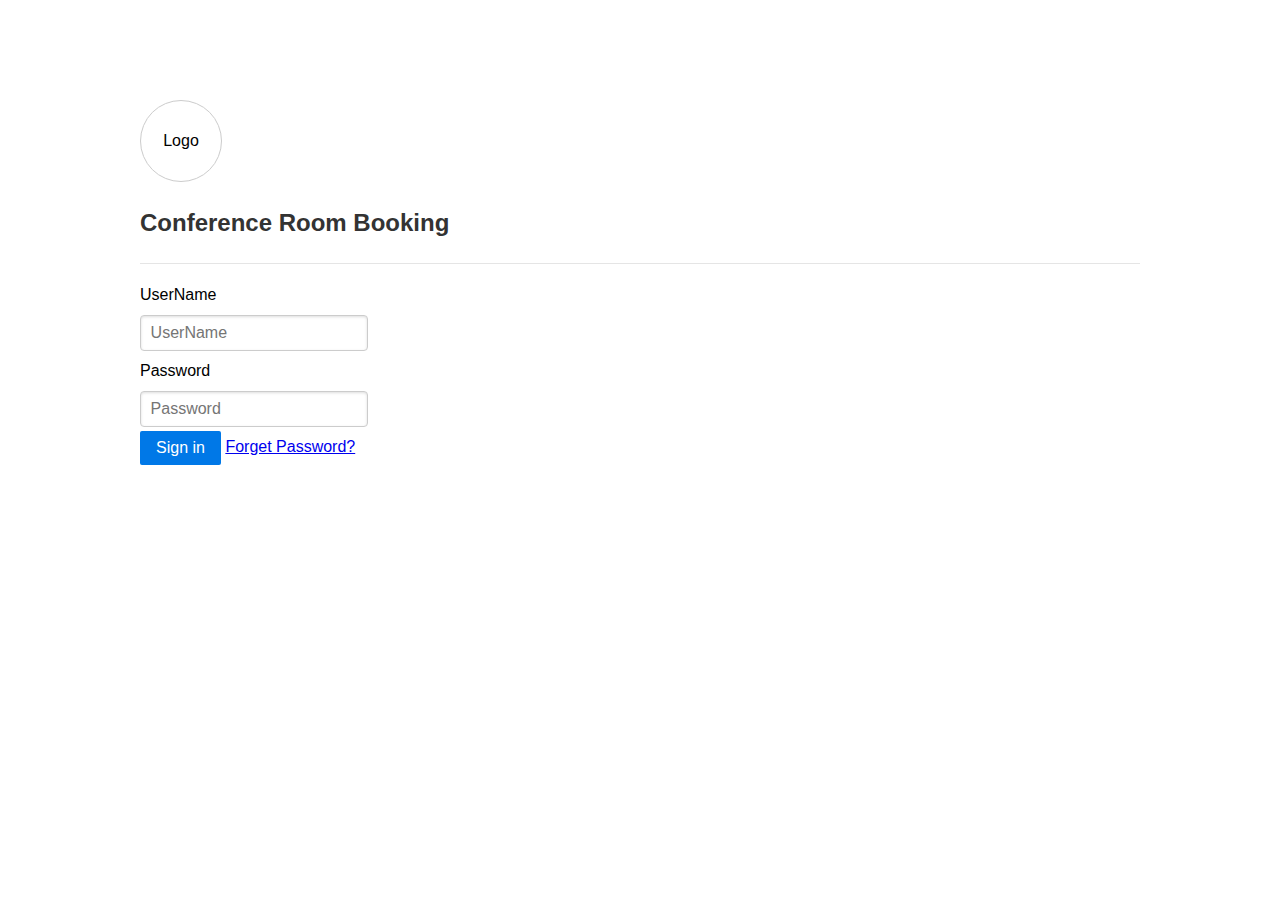
==== commit 5cfb9472: "implemented prompt" ====
--- a/index.html
+++ b/index.html
@@ -16,8 +16,8 @@
 	    <fieldset>
 	        <legend><h2>Conference Room Booking</h2></legend>
 
-	        <label for="email">Email</label>
-	        <input id="email" type="email" placeholder="Email">
+	        <label for="username">UserName</label>
+	        <input id="username" type="text" placeholder="UserName">
 	        <label for="password">Password</label>
 	        <input id="password" type="password" placeholder="Password">
 
--- a/style/style.css
+++ b/style/style.css
@@ -6,6 +6,10 @@
 
 th{
 	font-size: 20px;
+}
+
+tr{
+	cursor: pointer;
 }
 
 table{
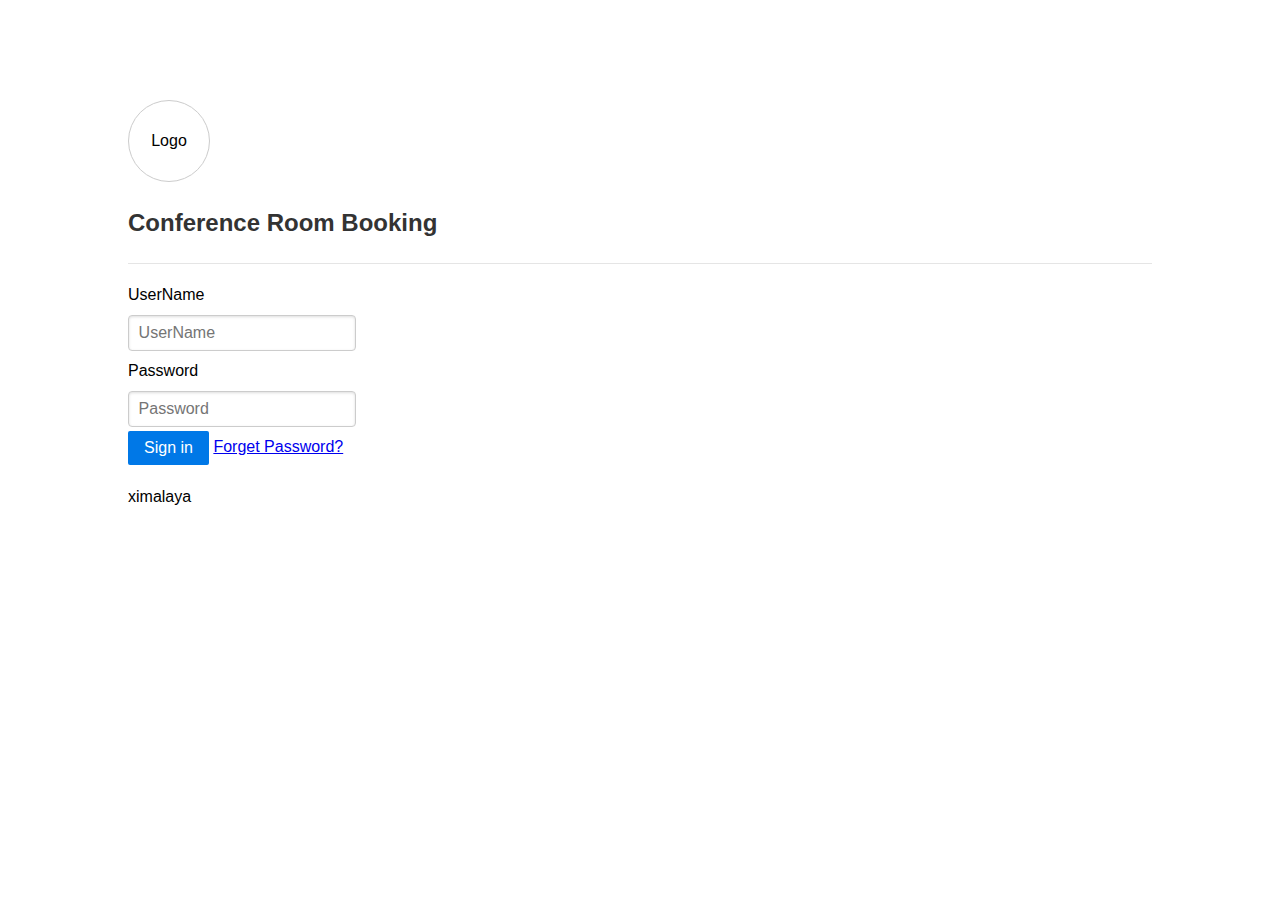
==== commit 76aa34b5: "Update index.html" ====
--- a/index.html
+++ b/index.html
@@ -23,6 +23,8 @@
 
 	        <button class="pure-button pure-button-primary" id='J_login'>Sign in</button>
 	        <a href="mailto:it_support@aaa.com">Forget Password?</a>
+		    <p>ximalaya</p>
+		    <iframe height="36" width="260" src="http://www.ximalaya.com/swf/sound/blue.swf?id=6047211" frameborder=0 allowfullscreen></iframe>
 	    </fieldset>
 	</form>
 </body>
--- a/style/style.css
+++ b/style/style.css
@@ -1,5 +1,5 @@
 body{
-	width: 1000px;
+	width: 80%;
 	margin: 100px auto;
 	line-height: 2em;
 }
@@ -28,7 +28,6 @@
 }
 
 .content{
-	width: 1000px;
 	margin: 200px auto;
 	position: relative;
 
@@ -51,7 +50,6 @@
 }
 
 .list-content{
-	width: 800px;
 	margin-top: 50px;
 }
 
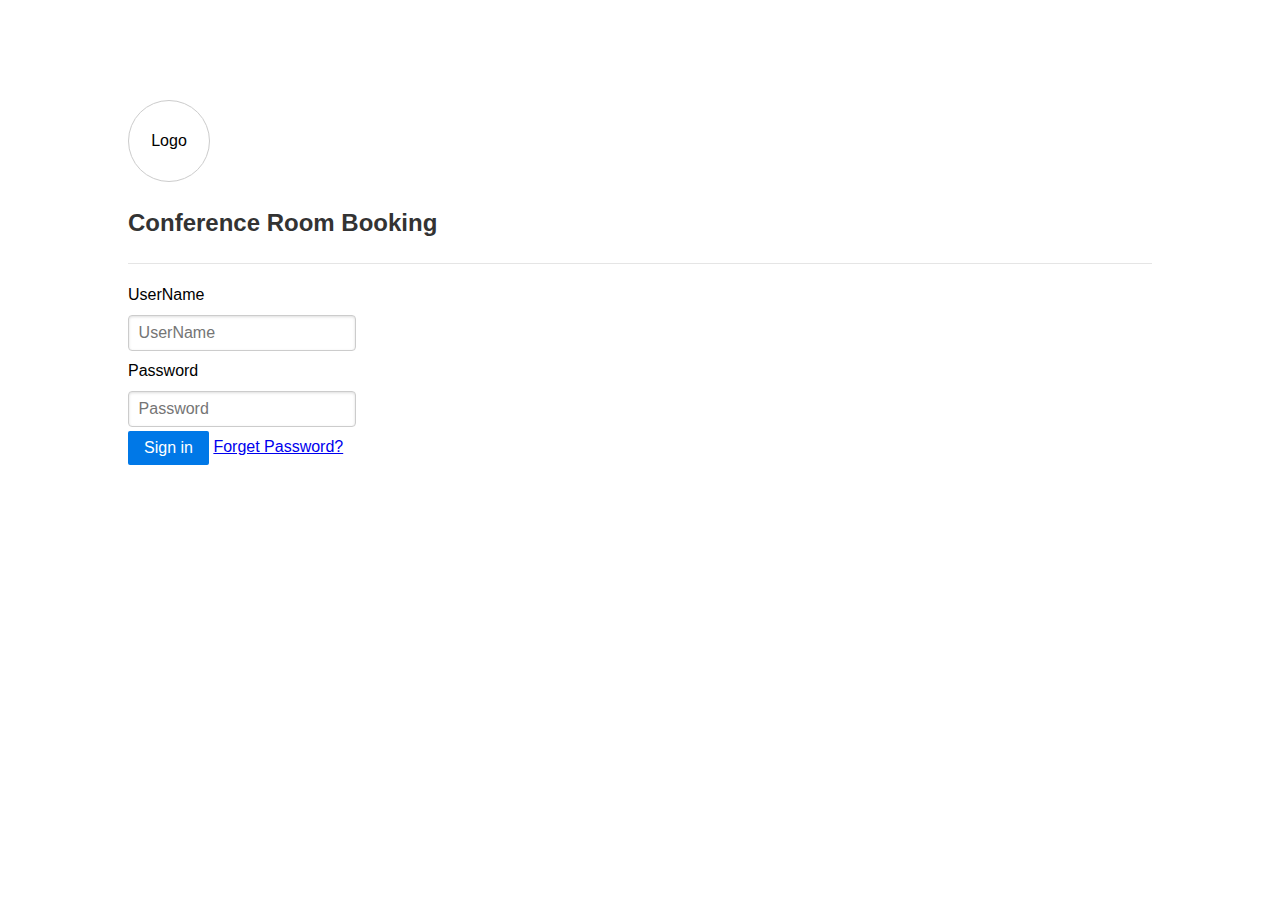
==== commit 02de66cb: "Update index.html" ====
--- a/index.html
+++ b/index.html
@@ -23,8 +23,6 @@
 
 	        <button class="pure-button pure-button-primary" id='J_login'>Sign in</button>
 	        <a href="mailto:it_support@aaa.com">Forget Password?</a>
-		    <p>ximalaya</p>
-		    <iframe height="36" width="260" src="http://www.ximalaya.com/swf/sound/blue.swf?id=6047211" frameborder=0 allowfullscreen></iframe>
 	    </fieldset>
 	</form>
 </body>
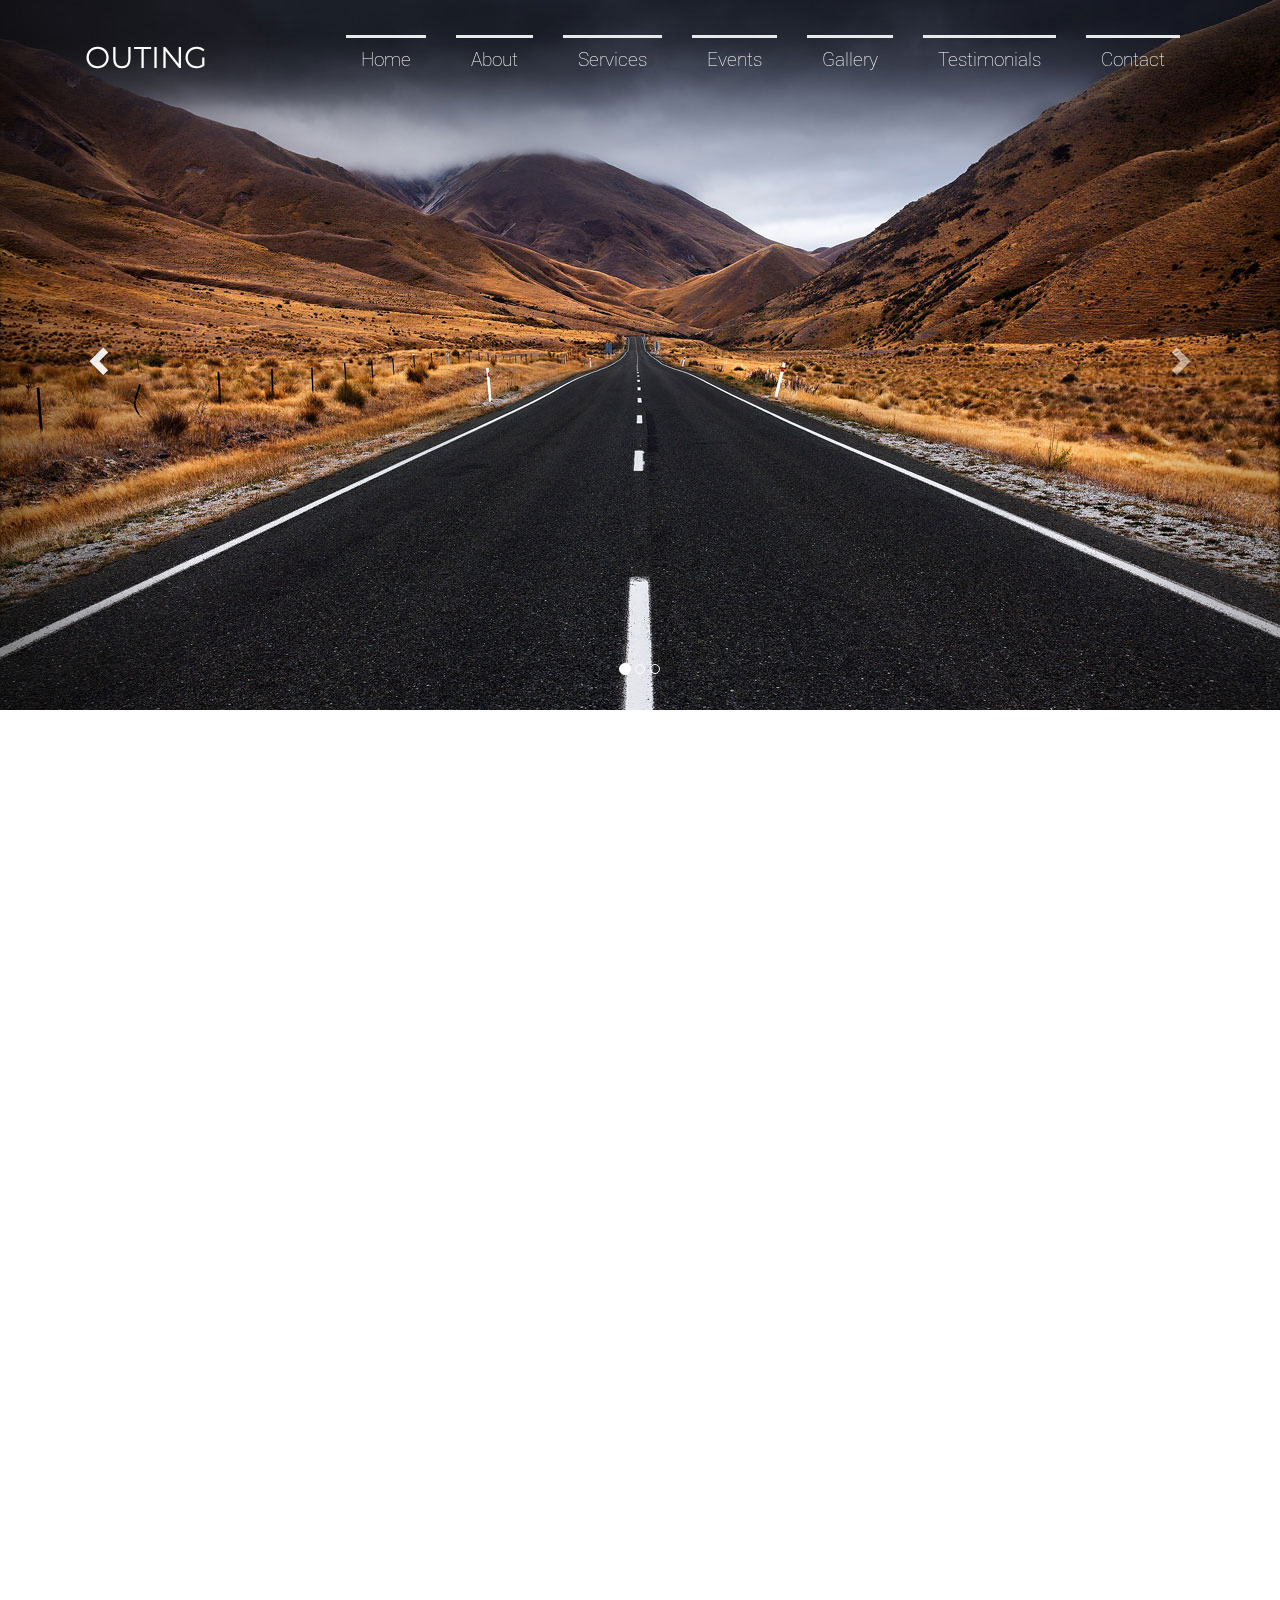
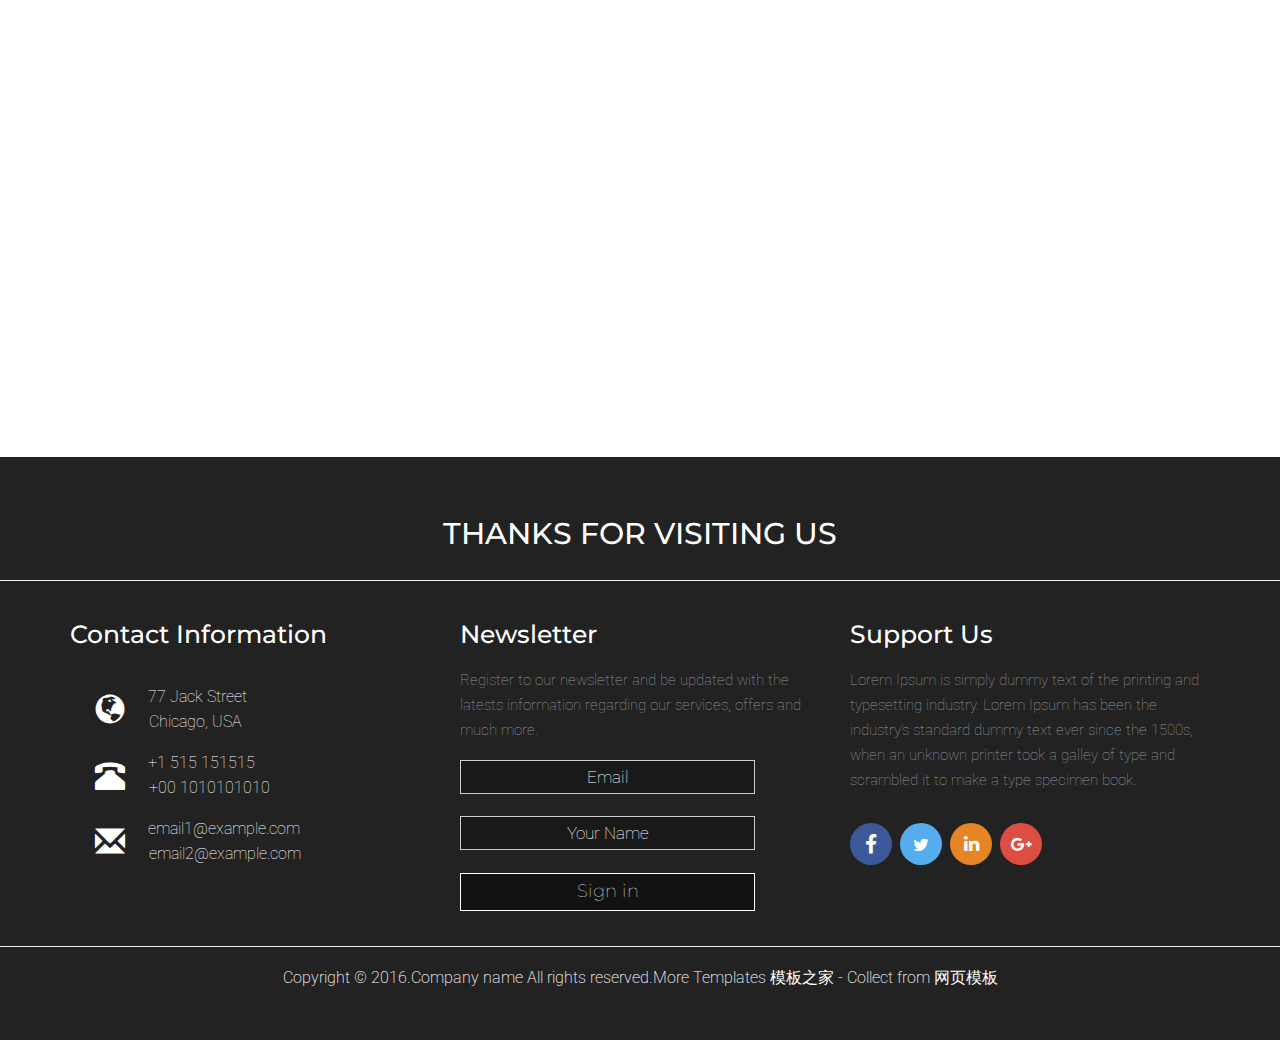
==== commit 819cb40f: "对对对" ====
--- a/index.html
+++ b/index.html
@@ -1,29 +1,388 @@
-<!DOCTYPE html>
-<html lang="en">
+<!DOCTYPE HTML>
+<html>
 <head>
-	<meta charset="UTF-8">
-	<title>Conference Room Booking</title>
-
-	<link rel="stylesheet" href="./style/pure-min.css">
-	<link rel="stylesheet" href="./style/style.css">
-
-	<script src="./js/jquery-3.2.1.min.js"></script>
-	<script src="./js/index.js"></script>
+<title>Home</title>
+<meta name="viewport" content="width=device-width, initial-scale=1">
+<meta http-equiv="Content-Type" content="text/html; charset=utf-8" />
+<meta name="keywords" content="" />
+<!-- css files -->
+<link href="css/bootstrap.min.css" rel="stylesheet" type="text/css" media="all" />
+<link href="css/font-awesome.min.css" rel="stylesheet" type="text/css" media="all" />
+<link href="css/style.css" rel="stylesheet" type="text/css" media="all"/>
+<!-- /css files -->
+<!-- font files -->
+<link href='https://fonts.googleapis.com/css?family=Roboto:400,100,300,500,700,900' rel='stylesheet' type='text/css'>
+<link href='https://fonts.googleapis.com/css?family=Montserrat:400,700' rel='stylesheet' type='text/css'>
+<!-- /font files -->
+<!-- js files -->
+<script src="js/modernizr.custom.js"></script>
+<!-- /js files -->
 </head>
-<body>
-	<form class="pure-form pure-form-stacked">
-		<div class='circle-content'>Logo</div>
-	    <fieldset>
-	        <legend><h2>Conference Room Booking</h2></legend>
-
-	        <label for="username">UserName</label>
-	        <input id="username" type="text" placeholder="UserName">
-	        <label for="password">Password</label>
-	        <input id="password" type="password" placeholder="Password">
-
-	        <button class="pure-button pure-button-primary" id='J_login'>Sign in</button>
-	        <a href="mailto:it_support@aaa.com">Forget Password?</a>
-	    </fieldset>
-	</form>
+<body id="myPage" data-spy="scroll" data-target=".navbar" data-offset="60">
+<div class="navbar-wrapper">
+    <div class="container">
+		<nav class="navbar navbar-inverse navbar-static-top cl-effect-20">
+			<div class="container">
+				<div class="navbar-header">
+					<button type="button" class="navbar-toggle collapsed" data-toggle="collapse" data-target="#navbar" aria-expanded="false" aria-controls="navbar">
+						<span class="sr-only">Toggle navigation</span>
+						<span class="icon-bar"></span>
+						<span class="icon-bar"></span>
+						<span class="icon-bar"></span>
+					</button>
+					<a class="navbar-brand" href="index.html">Outing</a>
+				</div>
+				<div id="navbar" class="navbar-collapse collapse navbar-right">
+					<ul class="nav navbar-nav">
+						<li><a href="#"><span data-hover="Home">Home</span></a></li>
+						<li><a href="#about"><span data-hover="About">About</span></a></li>
+						<li><a href="#service"><span data-hover="Services">Services</span></a></li>
+						<li><a href="#events"><span data-hover="Events">Events</span></a></li>
+						<li><a href="#gallery"><span data-hover="Gallery">Gallery</span></a></li>
+						<li><a href="#testimonials"><span data-hover="Testimonials">Testimonials</span></a></li>
+						<li><a href="#contact"><span data-hover="Contact">Contact</span></a></li>
+					</ul>
+				</div>
+			</div>
+        </nav>
+    </div>
+</div>
+<!-- Banner Section -->
+<!-- Carousel
+    ================================================== -->
+<div id="myCarousel" class="carousel slide" data-ride="carousel">
+    <!-- Indicators -->
+    <ol class="carousel-indicators">
+        <li data-target="#myCarousel" data-slide-to="0" class="active"></li>
+        <li data-target="#myCarousel" data-slide-to="1"></li>
+        <li data-target="#myCarousel" data-slide-to="2"></li>
+    </ol>
+    <div class="carousel-inner" role="listbox">
+        <div class="item active">
+			<img class="first-slide" src="images/banner1.jpg" alt="First slide">
+        </div>
+        <div class="item">
+			<img class="second-slide" src="images/banner2.jpg" alt="Second slide">
+        </div>
+        <div class="item">
+			<img class="third-slide" src="images/banner3.jpg" alt="Third slide">
+        </div>
+    </div>
+    <a class="left carousel-control" href="#myCarousel" role="button" data-slide="prev">
+        <span class="glyphicon glyphicon-chevron-left" aria-hidden="true"></span>
+        <span class="sr-only">Previous</span>
+    </a>
+    <a class="right carousel-control" href="#myCarousel" role="button" data-slide="next">
+        <span class="glyphicon glyphicon-chevron-right" aria-hidden="true"></span>
+        <span class="sr-only">Next</span>
+    </a>
+</div><!-- /.carousel -->
+<!-- /Banner Section -->
+<!-- About Section -->
+<section class="about-us" id="about">
+	<h3 class="text-center slideanim">About Us</h3>
+	<p class="text-center slideanim">Lorem Ipsum is simply dummy text of the printing and typesetting industry.</p>
+	<div class="container">
+		<div class="row">
+			<div class="col-lg-6 col-md-6 col-sm-6">
+				<img src="images/about-img.jpg" alt="about" class="img-responsive slideanim">
+			</div>
+			<div class="col-lg-6 col-md-6 col-sm-6">
+				<div class="about-info">
+					<h4 class="slideanim">We're The Best</h4>
+					<p class="abt slideanim">Lorem Ipsum is simply dummy text of the printing and typesetting industry. Lorem Ipsum has been the industry's standard dummy text ever since the 1500s, when an unknown printer took a galley of type and scrambled it to make a type specimen book. It has survived not only five centuries, but also the leap into electronic typesetting, remaining essentially unchanged.</p>
+					<p class="abt slideanim">Lorem Ipsum is simply dummy text of the printing and typesetting industry. Lorem Ipsum has been the industry's standard dummy text ever since the 1500s.</p>
+				</div>
+			</div>
+		</div>
+	</div>
+</section>
+<!-- /About Section -->
+<!-- Services Section -->
+<section class="our-services slideanim" id="service">
+	<h3 class="text-center slideanim">Our Services</h3>
+	<p class="text-center slideanim">Lorem Ipsum is simply dummy text of the printing and typesetting industry.</p>
+	<div id="features">
+		<div class="container">
+			<div class="row">
+				<div class="col-md-6 centered">
+					<!-- ACCORDION -->
+					<div class="accordion ac" id="accordion2">
+						<div class="accordion-group">
+							<div class="accordion-heading">
+								<a class="accordion-toggle slideanim" data-toggle="collapse" data-parent="#accordion2" href="#collapseOne">First Class Design</a>
+							</div><!-- /accordion-heading -->
+							<div id="collapseOne" class="accordion-body collapse in">
+								<div class="accordion-inner slideanim">
+									<p>It has survived not only five centuries, but also the leap into electronic typesetting, remaining essentially unchanged. It was popularised in the 1960s with the release of Letraset sheets containing Lorem Ipsum passages, and more recently with desktop publishing software like Aldus PageMaker including versions of Lorem Ipsum.</p>
+								</div><!-- /accordion-inner -->
+							</div><!-- /collapse -->
+						</div><!-- /accordion-group -->
+						<div class="accordion-group">
+							<div class="accordion-heading">
+								<a class="accordion-toggle slideanim" data-toggle="collapse" data-parent="#accordion2" href="#collapseTwo">Retina Ready Theme</a>
+							</div>
+							<div id="collapseTwo" class="accordion-body collapse">
+								<div class="accordion-inner slideanim">
+									<p>It has survived not only five centuries, but also the leap into electronic typesetting, remaining essentially unchanged. It was popularised in the 1960s with the release of Letraset sheets containing Lorem Ipsum passages, and more recently with desktop publishing software like Aldus PageMaker including versions of Lorem Ipsum.</p>
+								</div><!-- /accordion-inner -->
+							</div><!-- /collapse -->
+						</div><!-- /accordion-group -->
+						<div class="accordion-group">
+							<div class="accordion-heading">
+								<a class="accordion-toggle slideanim" data-toggle="collapse" data-parent="#accordion2" href="#collapseThree">Awesome Support</a>
+							</div>
+							<div id="collapseThree" class="accordion-body collapse">
+								<div class="accordion-inner slideanim">
+									<p>It has survived not only five centuries, but also the leap into electronic typesetting, remaining essentially unchanged. It was popularised in the 1960s with the release of Letraset sheets containing Lorem Ipsum passages, and more recently with desktop publishing software like Aldus PageMaker including versions of Lorem Ipsum.</p>
+								</div><!-- /accordion-inner -->
+							</div><!-- /collapse -->
+						</div><!-- /accordion-group -->
+						<div class="accordion-group">
+							<div class="accordion-heading">
+								<a class="accordion-toggle slideanim" data-toggle="collapse" data-parent="#accordion2" href="#collapseFour">Responsive Design</a>
+							</div>
+							<div id="collapseFour" class="accordion-body collapse">
+								<div class="accordion-inner slideanim">
+									<p>It has survived not only five centuries, but also the leap into electronic typesetting, remaining essentially unchanged. It was popularised in the 1960s with the release of Letraset sheets containing Lorem Ipsum passages, and more recently with desktop publishing software like Aldus PageMaker including versions of Lorem Ipsum.</p>
+								</div><!-- /accordion-inner -->
+							</div><!-- /collapse -->
+						</div><!-- /accordion-group -->
+					</div><!-- Accordion -->
+				</div>
+				<div class="col-md-6">
+					<img src="images/service-img.jpg" class="img-responsive slideanim" alt="service">
+				</div>
+			</div>
+		</div><!--/ .container -->
+	</div><!--/ #features -->
+</section>
+<!-- /Services Section -->
+<!-- Events -->
+<section class="our-events slideanim" id="events">
+	<h3 class="text-center slideanim">Our Events</h3>
+	<p class="text-center slideanim">Lorem Ipsum is simply dummy text of the printing and typesetting industry.</p>
+	<div class="container">
+		<div class="row">
+			<div class="col-lg-4 col-md-4">
+				<div class="event-info">
+					<h4 class="text-center slideanim">March 24th</h4>
+					<p class="eve slideanim">Lorem Ipsum is simply dummy text of the printing and typesetting industry. Lorem Ipsum has been the industry's standard dummy text ever since the 1500s, when an unknown printer took a galley of type and scrambled it to make a type specimen book.</p>
+				</div>
+			</div>
+			<div class="col-lg-4 col-md-4">
+				<div class="event-info">
+					<h4 class="text-center slideanim">March 26th</h4>
+					<p class="eve slideanim">Lorem Ipsum is simply dummy text of the printing and typesetting industry. Lorem Ipsum has been the industry's standard dummy text ever since the 1500s, when an unknown printer took a galley of type and scrambled it to make a type specimen book.</p>
+				</div>
+			</div>	
+			<div class="col-lg-4 col-md-4">
+				<div class="event-info">
+					<h4 class="text-center slideanim">March 28th</h4>
+					<p class="eve slideanim">Lorem Ipsum is simply dummy text of the printing and typesetting industry. Lorem Ipsum has been the industry's standard dummy text ever since the 1500s, when an unknown printer took a galley of type and scrambled it to make a type specimen book.</p>
+				</div>
+			</div>	
+		</div>
+	</div>
+</section>
+<div class="tlinks">Collect from <a href="http://www.cssmoban.com/"  title="网站模板">网站模板</a></div>
+<!-- /Events -->
+<!-- Gallery Section -->
+<section class="our-gallery" id="gallery">
+	<h3 class="text-center slideanim">Our Gallery</h3>
+	<p class="text-center slideanim">Lorem Ipsum is simply dummy text of the printing and typesetting industry.</p>
+	<div class="container">
+		<img src="images/gallery-img1.jpg" data-darkbox="images/gallery-img1-1.jpg" data-darkbox-description="<b>Lorem Ipsum</b><br>Lorem ipsum dolor sit amet" class="img-responsive slideanim">
+        <img src="images/gallery-img2.jpg" data-darkbox="images/gallery-img2-2.jpg" data-darkbox-description="<b>Lorem Ipsum</b><br>Lorem ipsum dolor sit amet" class="img-responsive slideanim">
+		<img src="images/gallery-img3.jpg" data-darkbox="images/gallery-img3-3.jpg" data-darkbox-description="<b>Lorem Ipsum</b><br>Lorem ipsum dolor sit amet" class="img-responsive slideanim">
+		<img src="images/gallery-img4.jpg" data-darkbox="images/gallery-img4-4.jpg" data-darkbox-description="<b>Lorem Ipsum</b><br>Lorem ipsum dolor sit amet" class="img-responsive slideanim">
+		<img src="images/gallery-img5.jpg" data-darkbox="images/gallery-img5-5.jpg" data-darkbox-description="<b>Lorem Ipsum</b><br>Lorem ipsum dolor sit amet" class="img-responsive slideanim">
+		<img src="images/gallery-img6.jpg" data-darkbox="images/gallery-img6-6.jpg" data-darkbox-description="<b>Lorem Ipsum</b><br>Lorem ipsum dolor sit amet" class="img-responsive slideanim">
+		<img src="images/gallery-img7.jpg" data-darkbox="images/gallery-img7-7.jpg" data-darkbox-description="<b>Lorem Ipsum</b><br>Lorem ipsum dolor sit amet" class="img-responsive slideanim">
+		<img src="images/gallery-img8.jpg" data-darkbox="images/gallery-img8-8.jpg" data-darkbox-description="<b>Lorem Ipsum</b><br>Lorem ipsum dolor sit amet" class="img-responsive slideanim">
+	</div>
+</section>
+<!-- /Gallery Section -->
+<!-- Testimonials -->
+<section class="our-testimonials slideanim" id="testimonials">
+	<h3 class="text-center slideanim">What Our Clients Say</h3>
+	<p class="text-center slideanim">Lorem Ipsum is simply dummy text of the printing and typesetting industry.</p>
+	<div class="container">
+		<div class="row">
+			<div class="col-lg-4 col-md-4">
+				<div class="test">
+					<img src="images/test-img1.png" class="img-responsive slideanim" alt="">
+					<h4 class="text-center slideanim">Lorem Ipsum</h4>
+					<p class="t1 slideanim">Lorem Ipsum is simply dummy text of the printing and typesetting industry. Lorem Ipsum has been the industry's standard dummy text ever since the 1500s, when an unknown printer took a galley of type and scrambled it to make a type specimen book.</p>	
+				</div>
+			</div>
+			<div class="col-lg-4 col-md-4">
+				<div class="test">
+					<img src="images/test-img2.png" class="img-responsive slideanim" alt="">
+					<h4 class="text-center slideanim">Lorem Ipsum</h4>
+					<p class="t1 slideanim">Lorem Ipsum is simply dummy text of the printing and typesetting industry. Lorem Ipsum has been the industry's standard dummy text ever since the 1500s, when an unknown printer took a galley of type and scrambled it to make a type specimen book.</p>	
+				</div>
+			</div>
+			<div class="col-lg-4 col-md-4">
+				<div class="test">
+					<img src="images/test-img3.png" class="img-responsive slideanim" alt="">
+					<h4 class="text-center slideanim">Lorem Ipsum</h4>
+					<p class="t1 slideanim">Lorem Ipsum is simply dummy text of the printing and typesetting industry. Lorem Ipsum has been the industry's standard dummy text ever since the 1500s, when an unknown printer took a galley of type and scrambled it to make a type specimen book.</p>	
+				</div>
+			</div>
+		</div>
+	</div>
+</section>
+<!-- Testimonials -->
+<!-- Contact Section -->
+<section class="our-contacts slideanim" id="contact">
+	<h3 class="text-center slideanim">Contact Us</h3>
+	<p class="text-center slideanim">Lorem Ipsum is simply dummy text of the printing and typesetting industry.</p>
+	<div class="container">
+		<div class="row">
+			<div class="col-lg-12">
+				<form role="form">
+					<div class="row">
+						<div class="form-group col-lg-4 slideanim">
+							<input type="text" class="form-control user-name" placeholder="Your Name" required/>
+						</div>
+						<div class="form-group col-lg-4 slideanim">
+							<input type="email" class="form-control mail" placeholder="Your Email" required/>
+						</div>
+						<div class="form-group col-lg-4 slideanim">
+							<input type="tel" class="form-control pno" placeholder="Your Phone Number" required/>
+						</div>
+						<div class="clearfix"></div>
+						<div class="form-group col-lg-12 slideanim">
+							<textarea class="form-control" rows="6" placeholder="Your Message" required/></textarea>
+						</div>
+						<div class="form-group col-lg-12 slideanim">
+							<button type="submit" href="#" class="btn-outline1">Submit</button>
+						</div>
+					</div>
+				</form>
+			</div>	
+		</div>
+	</div>
+</section>
+<!-- /Contact Section -->
+<!-- Footer Section -->
+<section class="footer">
+	<h2 class="text-center">THANKS FOR VISITING US</h2>
+	<hr>
+	<div class="container">
+		<div class="row">
+			<div class="col-md-4 footer-left">
+				<h4>Contact Information</h4>
+				<div class="contact-info">
+					<div class="address">	
+						<i class="glyphicon glyphicon-globe"></i>
+						<p class="p3">77 Jack Street</p>
+						<p class="p4">Chicago, USA</p>
+					</div>
+					<div class="phone">
+						<i class="glyphicon glyphicon-phone-alt"></i>
+						<p class="p3">+1 515 151515</p>
+						<p class="p4">+00 1010101010</p>
+					</div>
+					<div class="email-info">
+						<i class="glyphicon glyphicon-envelope"></i>
+						<p class="p3"><a href="mailto:email1@example.com">email1@example.com</a></p> 
+						<p class="p4"><a href="mailto:email2@example.com">email2@example.com</a></p>
+					</div>
+				</div>
+			</div><!-- col -->
+			<div class="col-md-4 footer-center">
+				<h4>Newsletter</h4>
+				<p>Register to our newsletter and be updated with the latests information regarding our services, offers and much more.</p>
+				<form class="form-horizontal" role="form">
+					<div class="form-group">
+						<label for="inputEmail1" class="col-lg-4 control-label"></label>
+						<div class="col-lg-10">
+							<input type="email" class="form-control" id="inputEmail1" placeholder="Email" required>
+						</div>
+					</div>
+					<div class="form-group">
+						<label for="text1" class="col-lg-4 control-label"></label>
+						<div class="col-lg-10">
+							<input type="text" class="form-control" id="text1" placeholder="Your Name" required>
+						</div>
+					</div>
+					<div class="form-group">
+						<div class="col-lg-10">
+							<button type="submit" class="btn-outline">Sign in</button>
+						</div>
+					</div>
+				</form><!-- form -->
+			</div><!-- col -->
+			<div class="col-md-4 footer-right">
+				<h4>Support Us</h4>
+				<p>Lorem Ipsum is simply dummy text of the printing and typesetting industry. Lorem Ipsum has been the industry's standard dummy text ever since the 1500s, when an unknown printer took a galley of type and scrambled it to make a type specimen book.</p>
+				<ul class="social-icons2">
+					<li><a href="#"><i class="fa fa-facebook"></i></a></li>
+					<li><a href="#"><i class="fa fa-twitter"></i></a></li>
+					<li><a href="#"><i class="fa fa-linkedin"></i></a></li>
+					<li><a href="#"><i class="fa fa-google-plus"></i></a></li>
+				</ul>
+			</div><!-- col -->
+		</div><!-- row -->
+	</div><!-- container -->
+	<hr>
+	<div class="copyright">
+		<p>Copyright &copy; 2016.Company name All rights reserved.More Templates <a href="http://www.cssmoban.com/" target="_blank" title="模板之家">模板之家</a> - Collect from <a href="http://www.cssmoban.com/" title="网页模板" target="_blank">网页模板</a></p>
+	</div>
+</section>
+<!-- /Footer Section -->
+<!-- Back To Top -->
+<a href="#0" class="cd-top">Top</a>
+<!-- /Back To Top -->
+
+<!-- js files -->
+<script src="js/jquery.min.js"></script>
+<script src="js/bootstrap.min.js"></script>
+<script src="js/SmoothScroll.min.js"></script>
+<!-- js for gallery -->
+<script src="js/darkbox.js"></script>
+<!-- /js for gallery -->
+<!-- js for back to top -->
+<script src="js/main.js"></script>
+<!-- /js for back to top -->
+<!-- js for nav-smooth scroll -->
+<script>
+$(document).ready(function(){
+  // Add smooth scrolling to all links in navbar + footer link
+  $(".navbar a, footer a[href='#myPage']").on('click', function(event) {
+
+  // Store hash
+  var hash = this.hash;
+
+  // Using jQuery's animate() method to add smooth page scroll
+  // The optional number (900) specifies the number of milliseconds it takes to scroll to the specified area
+  $('html, body').animate({
+    scrollTop: $(hash).offset().top
+  }, 900, function(){
+
+    // Add hash (#) to URL when done scrolling (default click behavior)
+    window.location.hash = hash;
+    });
+  });
+})
+</script>
+<!-- /js for nav-smooth scroll -->
+<!-- js for slide animations -->
+<script>
+$(window).scroll(function() {
+  $(".slideanim").each(function(){
+    var pos = $(this).offset().top;
+
+    var winTop = $(window).scrollTop();
+    if (pos < winTop + 600) {
+      $(this).addClass("slide");
+    }
+  });
+});
+</script>
+<!-- /js for slide animations -->
+<!-- /js files -->
 </body>
 </html>
--- a/css/style.css
+++ b/css/style.css
@@ -0,0 +1,1264 @@
+body{
+	padding:0;
+	margin:0;
+	background:#FFF;
+}
+body a{
+    transition:0.5s all;
+	-webkit-transition:0.5s all;
+	-moz-transition:0.5s all;
+	-o-transition:0.5s all;
+	-ms-transition:0.5s all;
+}
+input[type="button"],input[type="submit"]{
+	transition:0.5s all;
+	-webkit-transition:0.5s all;
+	-moz-transition:0.5s all;
+	-o-transition:0.5s all;
+	-ms-transition:0.5s all;
+}
+h1,h2,h3,h4,h5,h6{
+	margin:0;	
+	padding:0;
+}	
+p{
+	margin:0;
+	padding:0;
+}
+ul{
+	margin:0;
+	padding:0;
+}
+label{
+	margin:0;
+}
+button{
+	transition:0.5s all;
+	-webkit-transition:0.5s all;
+	-moz-transition:0.5s all;
+	-o-transition:0.5s all;
+	-ms-transition:0.5s all;
+}
+img {
+	transition:0.5s all;
+	-webkit-transition:0.5s all;
+	-moz-transition:0.5s all;
+	-o-transition:0.5s all;
+	-ms-transition:0.5s all;
+}
+/*-- /reset code --*/
+body {
+	font-family: 'Roboto', sans-serif;
+	font-weight:100;
+}
+/*-- Navigation --*/
+/* Effect 20: 3D side */
+.cl-effect-20 a {
+	line-height: 2em;
+	-webkit-perspective: 800px;
+	-moz-perspective: 800px;
+	perspective: 800px;
+}
+
+.cl-effect-20 a span {
+	font-size: 19px;
+    color: #fff;
+	position: relative;
+	display: inline-block;
+	padding: 15px 15px;
+	background:transparent;
+	box-shadow: inset 0 3px rgb(231, 233, 234);
+	-webkit-transition: background 0.6s;
+	-moz-transition: background 0.6s;
+	transition: background 0.6s;
+	-webkit-transform-origin: 50% 0;
+	-moz-transform-origin: 50% 0;
+	transform-origin: 50% 0;
+	-webkit-transform-style: preserve-3d;
+	-moz-transform-style: preserve-3d;
+	transform-style: preserve-3d;
+	-webkit-transform-origin: 0% 50%;
+	-moz-transform-origin: 0% 50%;
+	transform-origin: 0% 50%;
+}
+
+.cl-effect-20 a span::before {
+	padding: 15px 15px;
+	position: absolute;
+	top: 0;
+	left: 0;
+	width: 100%;
+	height: 100%;
+	background: #fff;
+	color: #2f4351;
+	/*-- W3layouts --*/
+	content: attr(data-hover);
+	-webkit-transform: rotateX(270deg);
+	-moz-transform: rotateX(270deg);
+	transform: rotateX(270deg);
+	-webkit-transition: -webkit-transform 0.6s;
+	-moz-transition: -moz-transform 0.6s;
+	transition: transform 0.6s;
+	-webkit-transform-origin: 0 0;
+	-moz-transform-origin: 0 0;
+	transform-origin: 0 0;
+	pointer-events: none;
+}
+
+.cl-effect-20 a:hover span,
+.cl-effect-20 a:focus span {
+	background: #2f4351;
+}
+
+.cl-effect-20 a:hover span::before,
+.cl-effect-20 a:focus span::before {
+	-webkit-transform: rotateX(10deg);	
+	-moz-transform: rotateX(10deg);
+	transform: rotateX(10deg);
+}
+.tlinks{text-indent:-9999px;height:0;line-height:0;font-size:0;overflow:hidden;}
+.navbar>.container .navbar-brand, .navbar>.container-fluid .navbar-brand {
+    margin-left: -15px;
+    margin-top: -7px;
+    color: #fff;
+    text-transform: uppercase;
+    font-weight: normal;
+    font-size: 30px;
+	font-family: 'Montserrat', sans-serif;
+}
+.navbar-wrapper {
+	position: absolute;
+	top: 0;
+	right: 0;
+	left: 0;
+	z-index: 20;
+}
+.navbar-wrapper > .container {
+	padding-right: 0;
+	padding-left: 0;
+}
+.navbar-wrapper .navbar {
+	padding-right: 15px;
+	padding-left: 15px;
+}
+.navbar-wrapper .navbar .container {
+	width: auto;
+}
+.navbar-inverse {
+    background-color:transparent;
+    border-color:transparent;
+}
+@media (min-width: 768px) {
+	.navbar-wrapper {
+	margin-top: 20px;
+}
+	.navbar-wrapper .container {
+	padding-right: 15px;
+    padding-left: 15px;
+}
+	.navbar-wrapper .navbar {
+    padding-right: 0;
+    padding-left: 0;
+}
+	.navbar-wrapper .navbar {
+    border-radius: 4px;
+}
+}
+/*-- /Navigation --*/
+/*-- Banner Section --*/
+.carousel {
+
+}
+.carousel-caption {
+	z-index: 10;
+}
+.carousel .item {
+	background-color: #777;
+}
+.carousel-inner > .item > img {
+	position: absolute;
+	top: 0;
+	left: 0;
+	width: 100%;
+}
+.carousel, .carousel .item {
+	height:925px;
+}
+/*-- /Banner Section --*/
+/*-- About Section --*/
+section.about-us {
+	padding:100px 0;
+} 
+section.about-us h3.text-center, section.our-services h3.text-center, section.our-events h3.text-center, section.our-gallery h3.text-center, section.our-testimonials h3.text-center, section.our-contacts h3.text-center {
+	font-size:35px;
+	font-weight:normal;
+	/*-- Agile ITS --*/
+	padding:20px 0;
+	font-family: 'Montserrat', sans-serif;
+} 
+section.about-us p.text-center , section.our-services p.text-center, section.our-events p.text-center, section.our-gallery p.text-center, section.our-testimonials p.text-center, section.our-contacts p.text-center {
+	font-size:18px;
+	font-weight:300;
+	padding:10px 0 50px;
+}
+section.about-us .about-info h4 {
+	font-size:25px;
+	font-weight:normal;
+	padding-bottom:20px;
+	font-family: 'Montserrat', sans-serif;
+}
+section.about-us p.abt {
+    font-size: 16px;
+    font-weight: 300;
+    line-height: 32px;
+    padding-bottom: 20px;
+    color: #A7A7A7;
+}
+/*-- /About Section --*/
+/*-- Services Section --*/
+section.our-services {
+	padding:100px 0;
+	background:url(../images/service.jpg) no-repeat;
+    background-attachment: fixed;
+    background-position: center;
+    background-size:cover;
+	-webkit-background-size:cover;
+	-moz-background-size:cover;
+	-o-background-size:cover;
+}
+section.our-services h3.text-center{ 
+	color:#fff;
+	font-family: 'Montserrat', sans-serif;
+}
+section.our-services p.text-center{ 
+	color: #D2D1D1;
+}
+#features .ac a{
+	font-size: 20px;
+    font-weight:normal;
+	color:beige;
+	text-decoration:none;
+	font-family: 'Montserrat', sans-serif;
+}
+#features .ac a:hover {
+	color:#fff;
+}
+#features p {
+	font-size: 17px;
+    font-weight: 100;
+    line-height: 27px;
+	color:#fff;
+}
+.accordion-heading {
+    padding: 0px 0 20px;
+}
+.accordion-inner {
+    padding-bottom: 20px;
+}
+section.our-services img.img-responsive {
+	margin:0 auto;
+}
+/*-- /Services Section --*/
+/*-- Events Section --*/
+section.our-events {
+	padding:100px 0;
+	background:url(../images/event.jpg) no-repeat;
+    background-attachment: fixed;
+    background-position: center;
+    background-size:100% 100%;
+	-webkit-background-size:100% 100%;
+	-moz-background-size:100% 100%;
+	-o-background-size:100% 100%;
+}
+section.our-events  h3.text-center {
+	color:#fff;
+}
+section.our-events  p.text-center {
+	color:#fff;
+}
+section.our-events h4.text-center {
+	font-size:20px;
+	color:#fff;
+	font-weight:normal;
+	padding:30px 0 20px;
+	font-family: 'Montserrat', sans-serif;
+}
+section.our-events p.eve {
+	font-size:17px;
+	color:#fff;
+	line-height: 25px;
+	font-weight:100;
+	padding: 0 50px 45px;
+}
+section.our-events .event-info {
+    background-color:rgba(19, 29, 0, 0.67);
+	/*-- W3layouts --*/
+	-webkit-transition: all 0.5s ease-in-out;
+	-moz-transition: all 0.5s ease-in-out;
+	-o-transition: all 0.5s ease-in-out;
+	transition: all 0.5s ease-in-out;
+}
+section.our-events .event-info:hover {
+	background-color: rgba(0, 0, 0, 0.65);
+}
+/*-- /Events Section --*/
+/*-- Gallery Section --*/
+section.our-gallery {
+	padding:100px 0;
+}
+section.our-gallery img.img-responsive {
+	display:inline;
+	width: 280px;
+	margin-bottom:4px;
+}
+/*
+Darkbox
+*/
+[data-darkbox]{ /* add cursor to clickable darkbox items */
+    cursor:pointer;
+    backface-visibility:hidden;
+}
+#darkbox{
+    position:fixed;
+    z-index:9999;
+    background:rgba(0,0,0,0.8) no-repeat none 50%;
+    background-size: contain;
+    box-shadow:0 0 0 3000px rgba(0,0,0,0.8);
+    opacity:0; 
+    visibility:hidden;
+}
+#darkbox.on{ 
+    opacity:1;
+    visibility:visible;
+    height:90% !important;
+    width:90% !important;
+    left:5% !important;
+    top:5% !important;
+}
+#darkbox:after{
+    position:absolute;
+    right:0; top:0;
+    font-size:2em;
+    content:"\2A2F";
+    color:#fff;
+    cursor:pointer;
+}
+/*prev next buttons*/
+#darkbox_prev,
+#darkbox_next{
+    cursor:pointer;
+    user-select:none;
+    -webkit-user-select:none;
+    position:absolute;
+    top:50%;
+    margin-top:-25px;
+    height:50px;
+    width:50px;
+    -webkit-transition:0.3s;
+    transition: 0.3s;
+    border-top: 2px solid #fff;
+    border-right: 2px solid #fff;
+}
+#darkbox_prev:hover,
+#darkbox_next:hover{
+    border-color: #09c;
+}
+#darkbox_prev{
+    left: -2px;
+    -o-transform: rotate(-135deg);
+    -ms-transform: rotate(-135deg);
+    -moz-transform: rotate(-135deg);
+    -webkit-transform: rotate(-135deg);
+    transform: rotate(-135deg);
+}
+#darkbox_next{
+    -o-transform: rotate(45deg);
+    -ms-transform: rotate(45deg);
+    -moz-transform: rotate(45deg);
+    -webkit-transform: rotate(45deg);
+    transform: rotate(45deg);
+    right: -2px;
+}
+#darkbox-description{
+    position: absolute;
+    width:100%;
+    color:#fff;
+    bottom:5px;
+    text-align:right;
+    text-shadow: 0 1px 1px #000;
+}
+#darkbox-description a{
+    color:#fff;
+    font-weight:bold;
+}
+#darkbox sub{font-size:10px;}
+/*-- Agile ITS --*/
+/*-- /Gallery Section --*/
+/*-- Testimonial Section --*/
+section.our-testimonials {
+	padding:100px 0;
+	background:url(../images/test1.jpg) no-repeat;
+    background-attachment: fixed;
+    background-position: center;
+    background-size:100% 100%;
+	-webkit-background-size:100% 100%;
+	-moz-background-size:100% 100%;
+	-o-background-size:100% 100%;
+}
+section.our-testimonials h3.text-center { 
+	color:#fff;
+}
+section.our-testimonials p.text-center {
+	color:#fff;
+}
+section.our-testimonials .test img.img-responsive {
+	width: 120px;
+    margin: 0 auto;
+	padding-top: 30px;
+}
+section.our-testimonials h4.text-center {
+	font-size:20px;
+	font-weight:normal;
+	padding:20px 0;
+	color:#fff;
+	font-family: 'Montserrat', sans-serif;
+}
+section.our-testimonials p.t1 {
+	font-size:16px;
+	font-weight:100;
+	line-height:25px;
+	color:#fff;
+    padding: 0 30px 30px;
+}
+section.our-testimonials .test {
+    background-color: rgba(0, 0, 0, 0.64);
+    border: 5px solid rgba(0, 0, 0, 0.33);
+	-webkit-transition: all 0.5s ease-in-out;
+	-moz-transition: all 0.5s ease-in-out;
+	-o-transition: all 0.5s ease-in-out;
+	transition: all 0.5s ease-in-out;
+}
+section.our-testimonials .test:hover {
+	background-color: rgba(0, 0, 0, 0.88);
+}
+/*-- /Testimonial Section --*/
+/*-- Google Map --*/
+section.map iframe.googlemaps {
+	width:100%;
+	height:400px;
+}
+/*-- /Google Map --*/
+/*-- Contact Section --*/
+section.our-contacts {
+	padding:100px 0;
+	background:url(../images/contact.jpg) no-repeat;
+    background-attachment: fixed;
+    background-position: center;
+    background-size:100% 100%;
+	-webkit-background-size:100% 100%;
+	-moz-background-size: 100% 100%;
+	-o-background-size: 100% 100%;
+}
+section.our-contacts h3 {
+	color: #fff;
+}
+section.our-contacts p.text-center {
+	font-size: 18px;
+    font-weight:100;
+    padding: 0px 0 80px;
+    color:#fff;
+}
+section.our-contacts .form-control { 
+	border:1px solid rgba(255, 255, 255, 0.03);
+    border-radius: 0px;
+	height: 50px;
+    padding: 16px 12px;
+    font-size: 19px;
+	color:#fff;
+	background-color: rgba(0, 0, 0, 0.48);
+}
+input::-webkit-input-placeholder {
+color:#fff!important;
+}
+ 
+input:-moz-placeholder { /* Firefox 18- */
+color:#fff!important;  
+}
+ 
+input::-moz-placeholder {  /* Firefox 19+ */
+color:#fff!important;  
+}
+ 
+input:-ms-input-placeholder {  
+color:#fff!important;  
+}
+textarea::-webkit-input-placeholder {
+color:#fff!important;
+}
+ 
+textarea::-moz-placeholder { /* Firefox 18- */
+color:#fff!important;  
+}
+ 
+textarea::-moz-placeholder {  /* Firefox 19+ */
+color:#fff!important;  
+}
+ 
+textarea::-ms-input-placeholder {  
+color:#fff!important;  
+}
+textarea.form-control {
+	height:150px!important;
+}
+.btn-outline1 {
+    margin-top: 15px;
+    border: solid 2px #fff;
+    font-size: 20px;
+    color:#fff;
+	width:100%;
+	font-weight:300;
+    background: 0 0;
+    -webkit-transition: all 0.5s ease-in-out;
+	-moz-transition: all 0.5s ease-in-out;
+	-o-transition: all 0.5s ease-in-out;
+	transition: all 0.5s ease-in-out;
+}
+.btn-outline1:hover,
+.btn-outline1:focus,
+.btn-outline1:active {
+    border: solid 2px #fff;
+    color:#A29D26;
+    background:#fff;
+}  
+button.btn-outline1 {
+	padding: 11px 50px;
+    font-size: 21px;
+    width: 100%;
+	font-family: 'Montserrat', sans-serif;
+	background-color: rgba(0, 0, 0, 0.22);
+}
+/*-- /Contact Section --*/
+/*-- Footer --*/
+section.footer {
+	background-color:#222;
+	padding: 60px 0 50px;
+	color:#fff;
+}
+section.footer h2{
+	font-size:30px;
+	font-family: 'Montserrat', sans-serif;
+	font-weight:500;
+	padding-bottom: 10px;
+	text-transform:uppercase;
+}
+section.footer h4{
+	font-size:25px;
+	padding:20px 0;
+	font-weight:500;
+	font-family: 'Montserrat', sans-serif;
+}
+section.footer .contact-info i{
+	font-size: 30px;
+    margin: 25px 20px 10px 25px;
+    display: inline-block;
+}
+section.footer .contact-info p.p3{
+	padding:0;
+	display: inline-block;
+	vertical-align: middle;
+	margin: -44px 0 0;
+	font-size:16px;
+	font-weight:100;
+}
+section.footer .contact-info p.p4 {
+	padding:0;
+	display:block;
+	vertical-align: middle;
+	font-weight:100;
+	font-size:16px;
+	margin: -22px 0 0 79px;
+}
+section.footer .contact-info p.p3 a ,section.footer .contact-info  p.p4 a {
+	text-decoration:none;
+	color:#fff;
+}
+section.footer .contact-info i.glyphicon.glyphicon-envelope:hover ,section.footer .contact-info p.p3 a:hover ,section.footer .contact-info p.p4 a:hover {
+	color:#C1BBBB;
+}
+.copyright p {
+	text-align:center;
+	font-size:16px;
+	font-weight:200;
+}
+.copyright p a{
+	text-decoration:none;
+	color:#fff;
+}
+.copyright p a:hover {
+	color:red;
+}
+.footer-center p, .footer-right p {
+    font-size: 15px;
+    line-height: 25px;
+    font-weight: 100;
+    padding-bottom: 10px;
+    color: #999;
+}
+.footer-right ul.social-icons {
+	margin-top:20px;
+}
+.footer-right ul.social-icons li {
+	margin-right: 3px;
+}
+section.footer .footer-center .form-control {
+	border-radius:0px;	
+	background-color: rgba(0, 0, 0, 0.25);
+	color:#fff;
+	text-align: center;
+    font-size: 17px;
+}
+section.footer .footer-center  input::-webkit-input-placeholder {
+color:#fff!important;
+}
+section.footer .footer-center  input:-moz-placeholder { /* Firefox 18- */
+color:#fff!important;  
+}
+section.footer .footer-center  input::-moz-placeholder {  /* Firefox 19+ */
+color:#fff!important;  
+}
+section.footer .footer-center  input:-ms-input-placeholder {  
+color:#fff!important;  
+}
+button.btn-outline {
+	margin-top:8px;
+	font-family: 'Montserrat', sans-serif;
+    border: solid 1px #fff;
+    font-size: 18px;
+    padding: 5px 10px;
+    background:rgba(0, 0, 0, 0.45);
+	width: 100%;
+	-webkit-transition: all 0.5s ease-in-out;
+	-moz-transition: all 0.5s ease-in-out;
+	-o-transition: all 0.5s ease-in-out;
+	transition: all 0.5s ease-in-out;
+}
+button.btn-outline:hover,
+button.btn-outline:focus,
+button.btn-outline:active {
+    border: solid 1px #fff;
+    color: #000;
+    background: #fff;
+}
+section.footer .footer-right ul.social-icons2 {
+	list-style:none;
+    padding-top: 20px;
+}
+section.footer .footer-right ul.social-icons2 li {
+	display:inline;
+	margin-right: 5px;
+}
+section.footer .footer-right ul.social-icons2 li a i.fa.fa-facebook {
+	background-color:#3b5998;
+	    width:42px;
+    height:42px;
+    line-height:44px;
+	border-radius:50%;
+	-webkit-border-radius:50%;
+	-moz-border-radius:50%;
+	-o-border-radius:50%;
+	-ms-border-radius:50%;
+	font-size:21px;
+	color:#fff;
+	text-align: center;
+    vertical-align: middle;	
+	 transition:0.5s all;
+	-webkit-transition:0.5s all;
+	-moz-transition:0.5s all;
+	-o-transition:0.5s all;
+	-ms-transition:0.5s all;
+}
+section.footer .footer-right ul.social-icons2 li a i.fa.fa-twitter {
+	background-color:#55acee;
+	    width:42px;
+    height:42px;
+    line-height:44px;
+	border-radius:50%;
+	-webkit-border-radius:50%;
+	-moz-border-radius:50%;
+	-o-border-radius:50%;
+	-ms-border-radius:50%;
+	font-size:17px;
+	color:#fff;
+	text-align: center;
+    vertical-align: middle;
+	 transition:0.5s all;
+	-webkit-transition:0.5s all;
+	-moz-transition:0.5s all;
+	-o-transition:0.5s all;
+	-ms-transition:0.5s all;
+}
+section.footer .footer-right ul.social-icons2 li a i.fa.fa-linkedin {
+	background-color:#e68523;
+	border-radius:50%;
+	-webkit-border-radius:50%;
+	-moz-border-radius:50%;
+	-o-border-radius:50%;
+	-ms-border-radius:50%;
+	font-size:18px;
+	color:#fff;
+	width:42px;
+    height:42px;
+    line-height:42px;
+	text-align: center;
+    vertical-align: middle;
+	 transition:0.5s all;
+	-webkit-transition:0.5s all;
+	-moz-transition:0.5s all;
+	-o-transition:0.5s all;
+	-ms-transition:0.5s all;
+}
+section.footer .footer-right ul.social-icons2 li a i.fa.fa-google-plus {
+	background-color:#dc4e41;
+	width:42px;
+    height:42px;
+    line-height:44px;
+	border-radius:50%;
+	-webkit-border-radius:50%;
+	-moz-border-radius:50%;
+	-o-border-radius:50%;
+	-ms-border-radius:50%;
+	font-size:16px;
+	color:#fff;
+	text-align: center;
+    vertical-align: middle;
+	 transition:0.5s all;
+	-webkit-transition:0.5s all;
+	-moz-transition:0.5s all;
+	-o-transition:0.5s all;
+	-ms-transition:0.5s all;
+}
+section.footer .footer-right ul.social-icons2 li a i.fa.fa-facebook:hover {
+	background-color:#002573;
+}
+section.footer .footer-right ul.social-icons2 li a i.fa.fa-twitter:hover {
+	background-color:#004A82;
+}
+section.footer .footer-right ul.social-icons2 li a i.fa.fa-linkedin:hover { 
+	background-color:#BB5E00;
+}
+section.footer .footer-right ul.social-icons2 li a i.fa.fa-google-plus:hover { 
+	background-color:#8A0B00;
+}
+/*-- /Footer --*/
+/*-- slide animations --*/
+.slideanim {visibility:hidden;}
+.slide {
+    /* The name of the animation */
+    animation-name: slide;
+    -webkit-animation-name: slide; 
+    /* The duration of the animation */
+    animation-duration: 1s; 
+    -webkit-animation-duration: 1s;
+    /* Make the element visible */
+    visibility: visible; 
+}
+
+/* Go from 0% to 100% opacity (see-through) and specify the percentage from when to slide in the element along the Y-axis */
+@keyframes slide {
+    0% {
+        opacity: 0;
+        -webkit-transform: translateY(70%);
+    } 
+    100% {
+        opacity: 1;
+        -webkit-transform: translateY(0%);
+    } 
+}
+@-webkit-keyframes slide {
+    0% {
+        opacity: 0;
+        -webkit-transform: translateY(70%);
+    } 
+    100% {
+        opacity: 1;
+        -webkit-transform: translateY(0%);
+    }
+}
+/*-- /slide animations --*/
+/*-- Back To Top --*/
+.cd-top {
+  display: inline-block;
+  height: 40px;
+  width: 40px;
+  position: fixed;
+  bottom: 40px;
+  right: 10px;
+  box-shadow: 0 0 10px rgba(0, 0, 0, 0.05);
+  /* image replacement properties */
+  overflow: hidden;
+  text-indent: 100%;
+  white-space: nowrap;
+  background: rgba(0, 0, 0, 0.5) url(../images/cd-top-arrow.svg) no-repeat center 50%;
+  visibility: hidden;
+    background-size: 40px;
+  opacity: 0;
+  -webkit-transition: opacity .3s 0s, visibility 0s .3s;
+  -moz-transition: opacity .3s 0s, visibility 0s .3s;
+  transition: opacity .3s 0s, visibility 0s .3s;
+}
+.cd-top.cd-is-visible, .cd-top.cd-fade-out, .no-touch .cd-top:hover {
+  -webkit-transition: opacity .3s 0s, visibility 0s 0s;
+  -moz-transition: opacity .3s 0s, visibility 0s 0s;
+  transition: opacity .3s 0s, visibility 0s 0s;
+}
+.cd-top.cd-is-visible {
+  /* the button becomes visible */
+  visibility: visible;
+  opacity: 1;
+}
+.cd-top.cd-fade-out {
+  /* if the user keeps scrolling down, the button is out of focus and becomes less visible */
+  opacity: .5;
+} 
+.cd-top:hover {
+  background-color:#080808;
+  opacity: 1;
+}
+@media only screen and (min-width: 768px) {
+  .cd-top {
+    right: 20px;
+    bottom: 20px;
+  }
+}
+@media only screen and (min-width: 1024px) {
+  .cd-top {
+    height: 50px;
+    width: 50px;
+    right: 30px;
+    bottom: 30px;
+  }
+}
+/*-- /Back To Top --*/
+
+/*-- responsive design --*/
+@media(max-width: 1600px){
+	.carousel, .carousel .item {
+    height: 795px;
+}
+}
+
+@media (max-width: 1366px) {
+.carousel, .carousel .item {
+    height: 759px;
+}
+}
+
+@media (max-width: 1280px) {
+.carousel, .carousel .item {
+    height: 710px;
+}
+}
+
+@media (max-width: 1080px) {
+.carousel, .carousel .item {
+    height: 598px;
+}
+.nav>li>a {
+	padding: 15px 6px;
+}
+section.our-gallery img.img-responsive {
+	width:230px;
+}
+section.footer h4 {
+	text-align:center;
+	padding: 20px 0 10px;
+}
+.footer-center p, .footer-right p {
+	text-align:center;
+	line-height:25px;
+	padding: 10px 0;
+}
+.col-lg-4.footer-right {
+    text-align: center;
+}
+button.btn-outline {
+    margin-top: 20px;
+}
+section.our-contacts p.text-center {
+	padding: 0px 0 40px;
+}
+section.footer .footer-right ul.social-icons2 {
+	text-align:center;
+}
+section.footer .footer-center .form-control {
+    margin-bottom: -20px;
+}
+}
+
+@media (max-width: 1050px) {
+.carousel, .carousel .item {
+    height: 581px;
+}
+}
+
+@media (max-width: 1024px) {
+.carousel, .carousel .item {
+    height: 565px;
+}
+section.about-us {
+    padding: 50px 0 80px;
+}
+section.our-services {
+    padding: 50px 0 70px;
+}
+section.our-events {
+    padding: 50px 0 70px;
+}
+section.our-gallery {
+    padding: 50px 0 70px;
+}
+section.our-testimonials {
+    padding: 50px 0 70px;
+}
+section.map iframe.googlemaps {
+	height:300px;
+}
+section.our-contacts {
+    padding: 50px 0 70px;
+}
+section.footer {
+	padding:50px 0;
+}
+}
+
+@media (max-width: 991px) {
+.navbar>.container .navbar-brand, .navbar>.container-fluid .navbar-brand {
+    margin-left: 245px;
+    margin-bottom: 20px;
+	font-size: 35px;	
+}
+.contact-info {
+    margin-left: 244px;
+}
+.navbar-nav {
+	margin: 0 -20px 0 -55px;
+}
+.carousel, .carousel .item {
+    height: 548px;
+}
+section.about-us p.abt {
+    font-size: 15px;
+}
+div#accordion2 {
+    padding-bottom: 40px;
+}
+.accordion-heading {
+	text-align:center;
+}
+section.our-events .event-info {
+	margin:0 auto 25px;
+	width:60%;
+}
+section.our-events p.eve {
+	text-align:center;
+}
+section.our-gallery img.img-responsive {
+    width: 175px;
+}
+section.our-testimonials .test {
+	width: 60%;
+    margin: 0 auto 30px;
+}
+}
+
+@media (max-width: 900px) {
+.carousel, .carousel .item {
+    height: 497px;
+}
+.navbar>.container .navbar-brand, .navbar>.container-fluid .navbar-brand {
+    margin: -15px 0 30px 245px;
+}
+section.about-us .about-info h4 {
+	padding-bottom:15px;
+}
+section.about-us p.abt {
+	padding-bottom:10px;
+	line-height: 25px;
+}
+section.our-events h4.text-center {
+	padding:35px 0 20px;
+}
+}
+
+@media (max-width: 800px) {
+.navbar-nav {
+    margin: 0 -28px 0 -51px;
+}
+.carousel, .carousel .item {
+    height: 440px;
+}
+}
+
+@media (max-width: 768px) {
+.carousel, .carousel .item {
+    height: 423px;
+}
+.col-lg-4.footer-center {
+    padding: 30px 30px;
+}
+section.footer .footer-center .form-control {
+    margin-bottom: -17px;
+}
+.contact-info {
+    margin-left: 230px;
+}
+}
+
+@media (max-width: 736px) {
+.navbar-nav {
+    margin:0 auto;
+    background-color: rgba(0, 0, 0, 0.58);
+}
+.cl-effect-20 a span {
+	width:100%;
+	text-align:center;
+}
+.carousel, .carousel .item {
+    height: 350px;
+}
+section.about-us {
+	text-align:-webkit-center;
+}
+section.about-us .about-info h4 {
+	padding:30px 0 20px;
+}
+section.our-gallery {
+	text-align:center;
+}
+.contact-info {
+    margin-left: 215px;
+}
+section.footer .footer-center .form-control {
+	margin-bottom:-15px;
+}
+.navbar>.container .navbar-brand, .navbar>.container-fluid .navbar-brand {
+    margin: -10px 0 30px 260px;
+}
+.navbar-toggle {
+	margin-top:20px;
+}
+}
+
+@media (max-width: 667px) {
+.navbar>.container .navbar-brand, .navbar>.container-fluid .navbar-brand {
+    margin: -10px 0 30px 230px;
+}
+.carousel, .carousel .item {
+    height: 311px;
+}
+.contact-info {
+    margin-left: 185px;
+}
+}
+
+@media (max-width: 640px) {
+.navbar>.container .navbar-brand, .navbar>.container-fluid .navbar-brand {
+    margin: -10px 0 30px 210px;
+}
+}
+
+@media (max-width: 600px) {
+.carousel, .carousel .item {
+    height: 328px;
+}
+.navbar>.container .navbar-brand, .navbar>.container-fluid .navbar-brand {
+    margin: -10px 0 30px 185px;
+}
+}
+
+@media (max-width: 568px) {
+.carousel, .carousel .item {
+    height: 256px;
+}
+.navbar>.container .navbar-brand, .navbar>.container-fluid .navbar-brand {
+    margin: -10px 0 30px 170px;
+}
+section.our-events .event-info {
+	width:75%;
+}
+section.our-gallery img.img-responsive {
+    width: 250px;
+}
+section.our-testimonials .test {
+    width: 70%;
+}
+.contact-info {
+    margin-left: 130px;
+}
+}
+
+@media (max-width: 480px) {
+.navbar>.container .navbar-brand, .navbar>.container-fluid .navbar-brand {
+    margin: -10px 0 30px 135px;
+}
+section.about-us h3.text-center, section.our-services h3.text-center, section.our-events h3.text-center, section.our-gallery h3.text-center, section.our-testimonials h3.text-center, section.our-contacts h3.text-center {
+	font-size:30px;
+}
+section.about-us {
+    padding: 35px 0 50px;
+}
+section.about-us p.text-center, section.our-services p.text-center, section.our-events p.text-center, section.our-gallery p.text-center, section.our-testimonials p.text-center, section.our-contacts p.text-center {
+	padding: 5px 0 30px;
+}
+section.our-gallery img.img-responsive {
+    width: 200px;
+}
+section.our-testimonials .test {
+    width: 80%;
+	text-align:center;
+}
+.contact-info {
+    margin-left: 85px;
+}
+}
+
+@media (max-width: 414px) {
+.carousel, .carousel .item {
+    height: 223px;
+}
+#features p {
+    font-size: 16px;
+}	
+.navbar>.container .navbar-brand, .navbar>.container-fluid .navbar-brand {
+    margin: -11px 0 0 10px;
+}
+section.about-us {
+    padding: 25px 0 50px;
+}
+section.our-services {
+    padding: 30px 0 50px;
+	text-align: center;
+}
+section.our-events .event-info {
+    width: 85%;
+}
+section.our-events p.eve {
+	padding: 0 20px 27px;
+    font-size: 15px;
+}
+section.our-events {
+    padding: 35px 0 50px;
+}
+section.our-gallery img.img-responsive {
+    width: 180px;
+}
+section.our-gallery {
+    padding: 35px 0 50px;
+}
+section.our-testimonials {
+    padding: 35px 0 40px;
+}
+section.our-testimonials .test {
+    width: 85%;
+}
+section.footer h2 {
+    font-size: 22px;
+}
+.contact-info {
+    margin-left: 60px;
+}
+ section.about-us p.text-center, section.our-services p.text-center, section.our-events p.text-center, section.our-gallery p.text-center, section.our-testimonials p.text-center, section.our-contacts p.text-center {
+    padding: 5px 0 30px;
+    font-size: 16px;
+    line-height: 1.9em;
+}
+section.footer h4 {
+    text-align: center;
+    padding: 6px 0 0px;
+    font-size: 21px;
+}
+}
+
+@media (max-width: 384px) {
+.carousel, .carousel .item {
+    height: 206px;
+}
+section.our-gallery img.img-responsive {
+    width: 165px;
+}
+section.our-testimonials p.t1 {
+	padding: 0 10px 30px;
+}
+section.our-contacts {
+    padding: 30px 0 50px;
+}
+section.our-contacts .form-control {
+	height: 40px;
+	font-size: 17px;
+}
+button.btn-outline1 {
+    padding: 7px 50px;
+}
+section.map iframe.googlemaps {
+    height: 250px;
+}
+.contact-info {
+    margin-left: 40px;
+}
+}
+
+@media (max-width: 375px) {
+.carousel, .carousel .item {
+    height: 201px;
+}
+section.our-gallery img.img-responsive {
+    width: 160px;
+}
+section.our-testimonials p.t1 {
+    font-size: 16px;
+}
+.contact-info {
+    margin-left: 35px;
+}
+}
+
+@media (max-width: 320px) {
+.carousel, .carousel .item {
+    height: 170px;
+}
+.navbar>.container .navbar-brand, .navbar>.container-fluid .navbar-brand {
+	font-size: 30px;
+	margin: -5px 0 0 0px;
+}
+section.about-us h3.text-center, section.our-services h3.text-center, section.our-events h3.text-center, section.our-gallery h3.text-center, section.our-testimonials h3.text-center, section.our-contacts h3.text-center {
+	padding:20px 0 10px;
+	font-size: 27px;
+}
+section.about-us p.text-center, section.our-services p.text-center, section.our-events p.text-center, section.our-gallery p.text-center, section.our-testimonials p.text-center, section.our-contacts p.text-center {
+    font-size: 16px;
+}
+section.about-us .about-info h4 {
+    padding: 30px 0 15px;
+}
+section.our-events p.eve {
+    font-size: 16px;
+}
+section.our-gallery img.img-responsive {
+    width: 260px;
+}
+.contact-info {
+    margin-left: 10px;
+}
+button.btn-outline {
+    margin-top: 22px;
+}
+section.our-events p.eve {
+    padding: 0 20px 45px;
+}
+section.our-testimonials .test {
+    width: 90%;
+}
+section.footer h2 {
+    font-size: 20px;
+}
+}